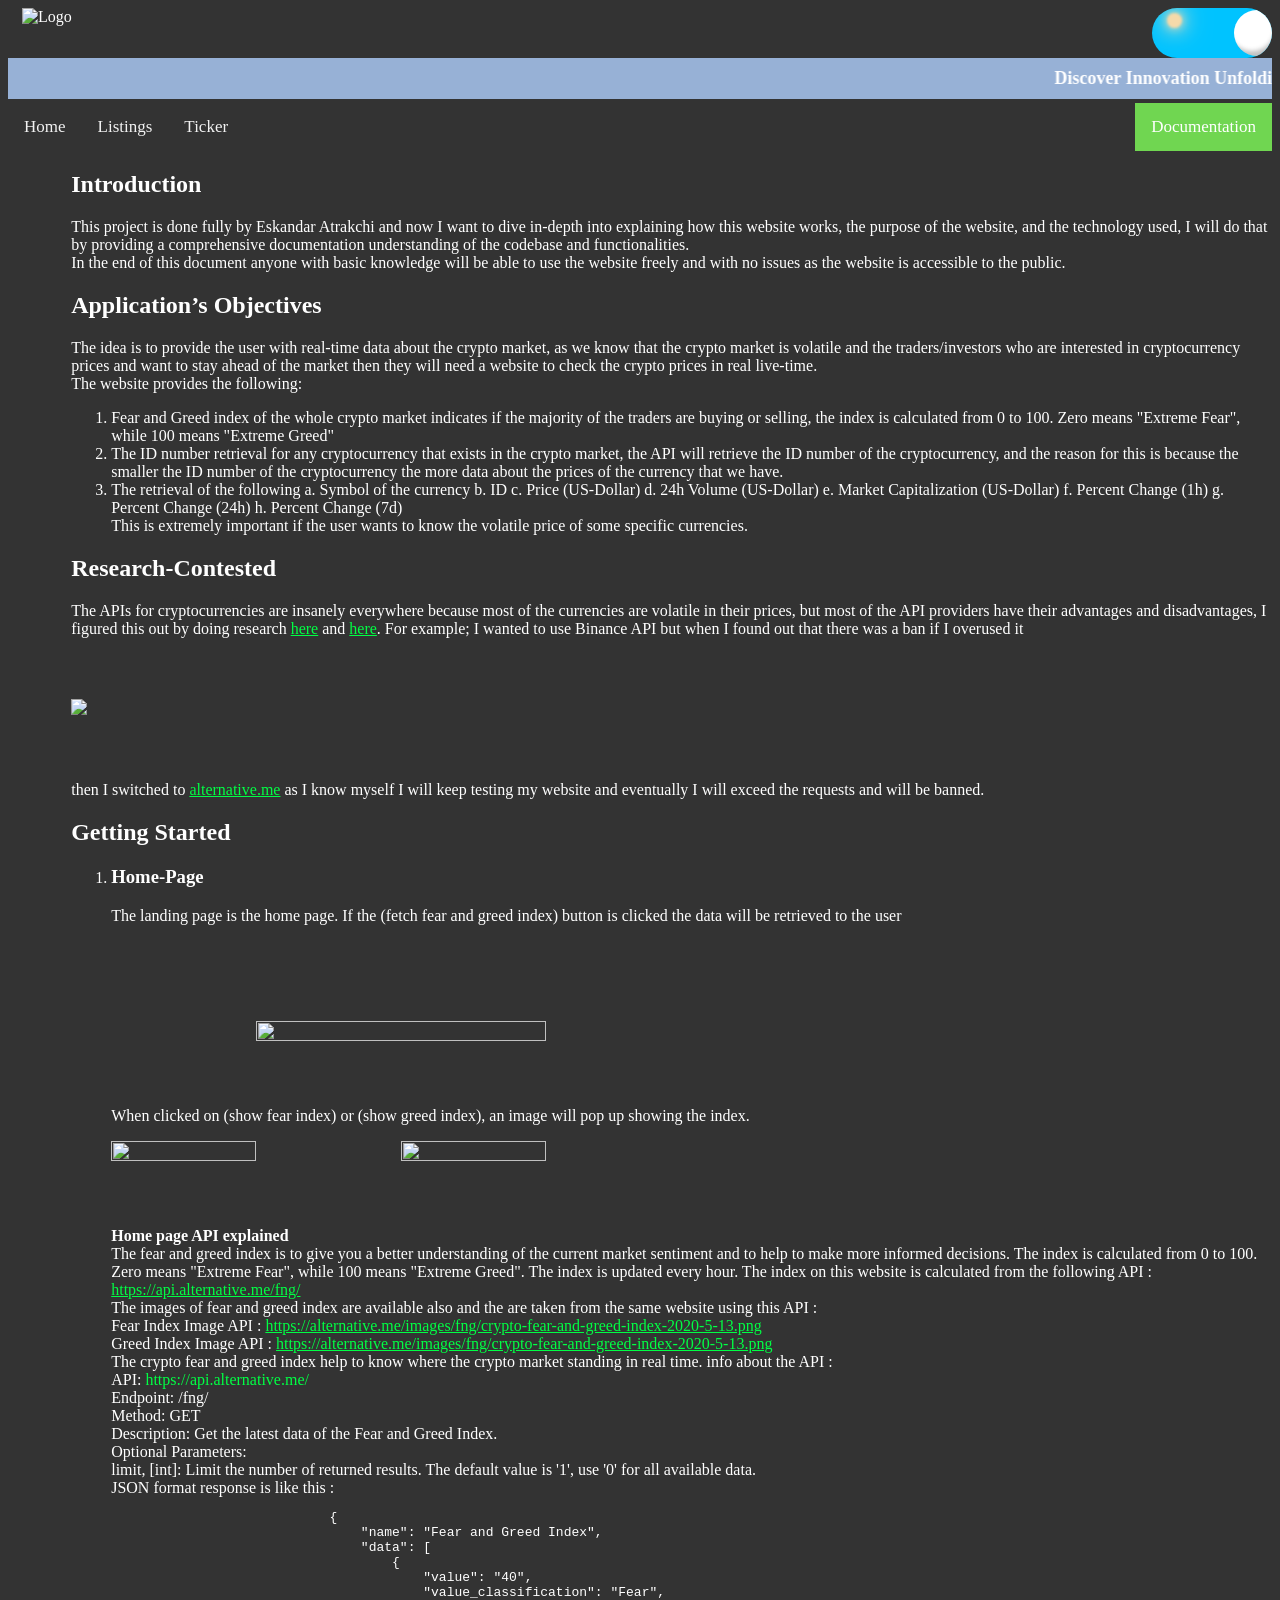
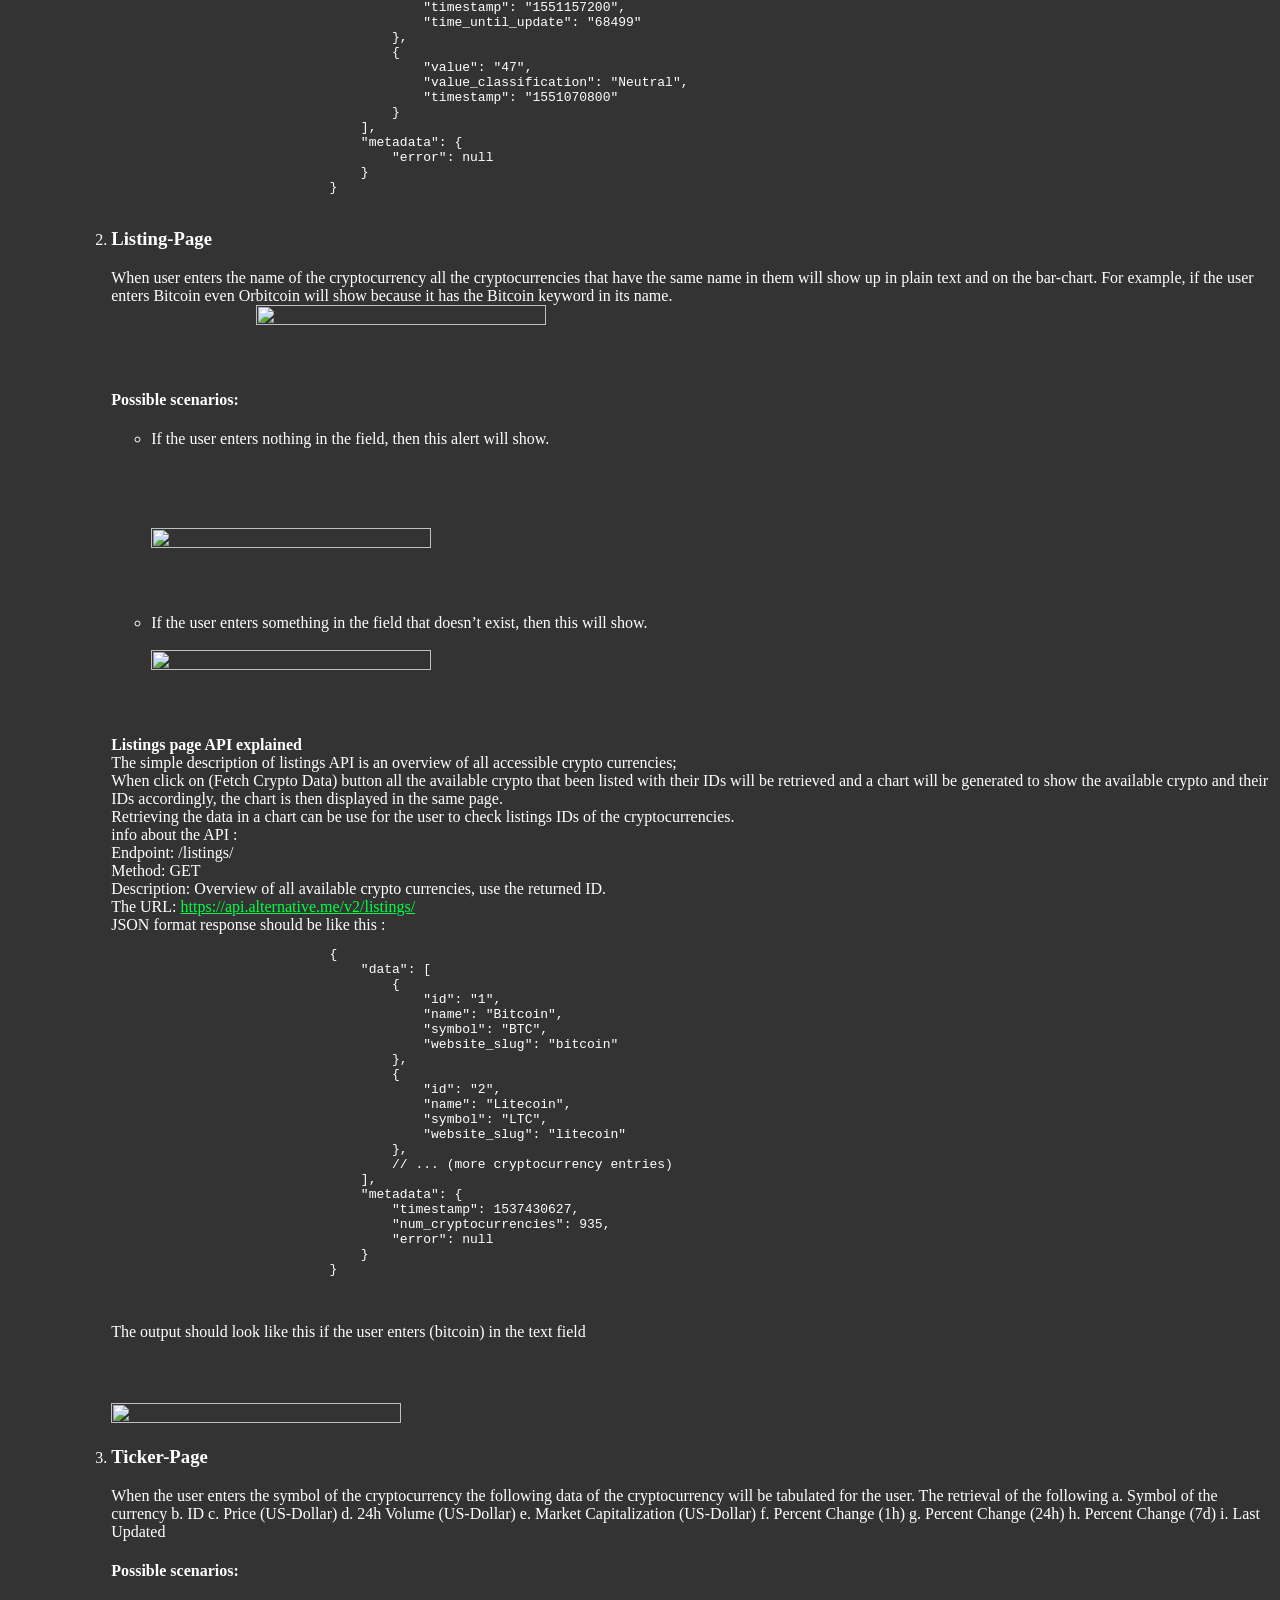
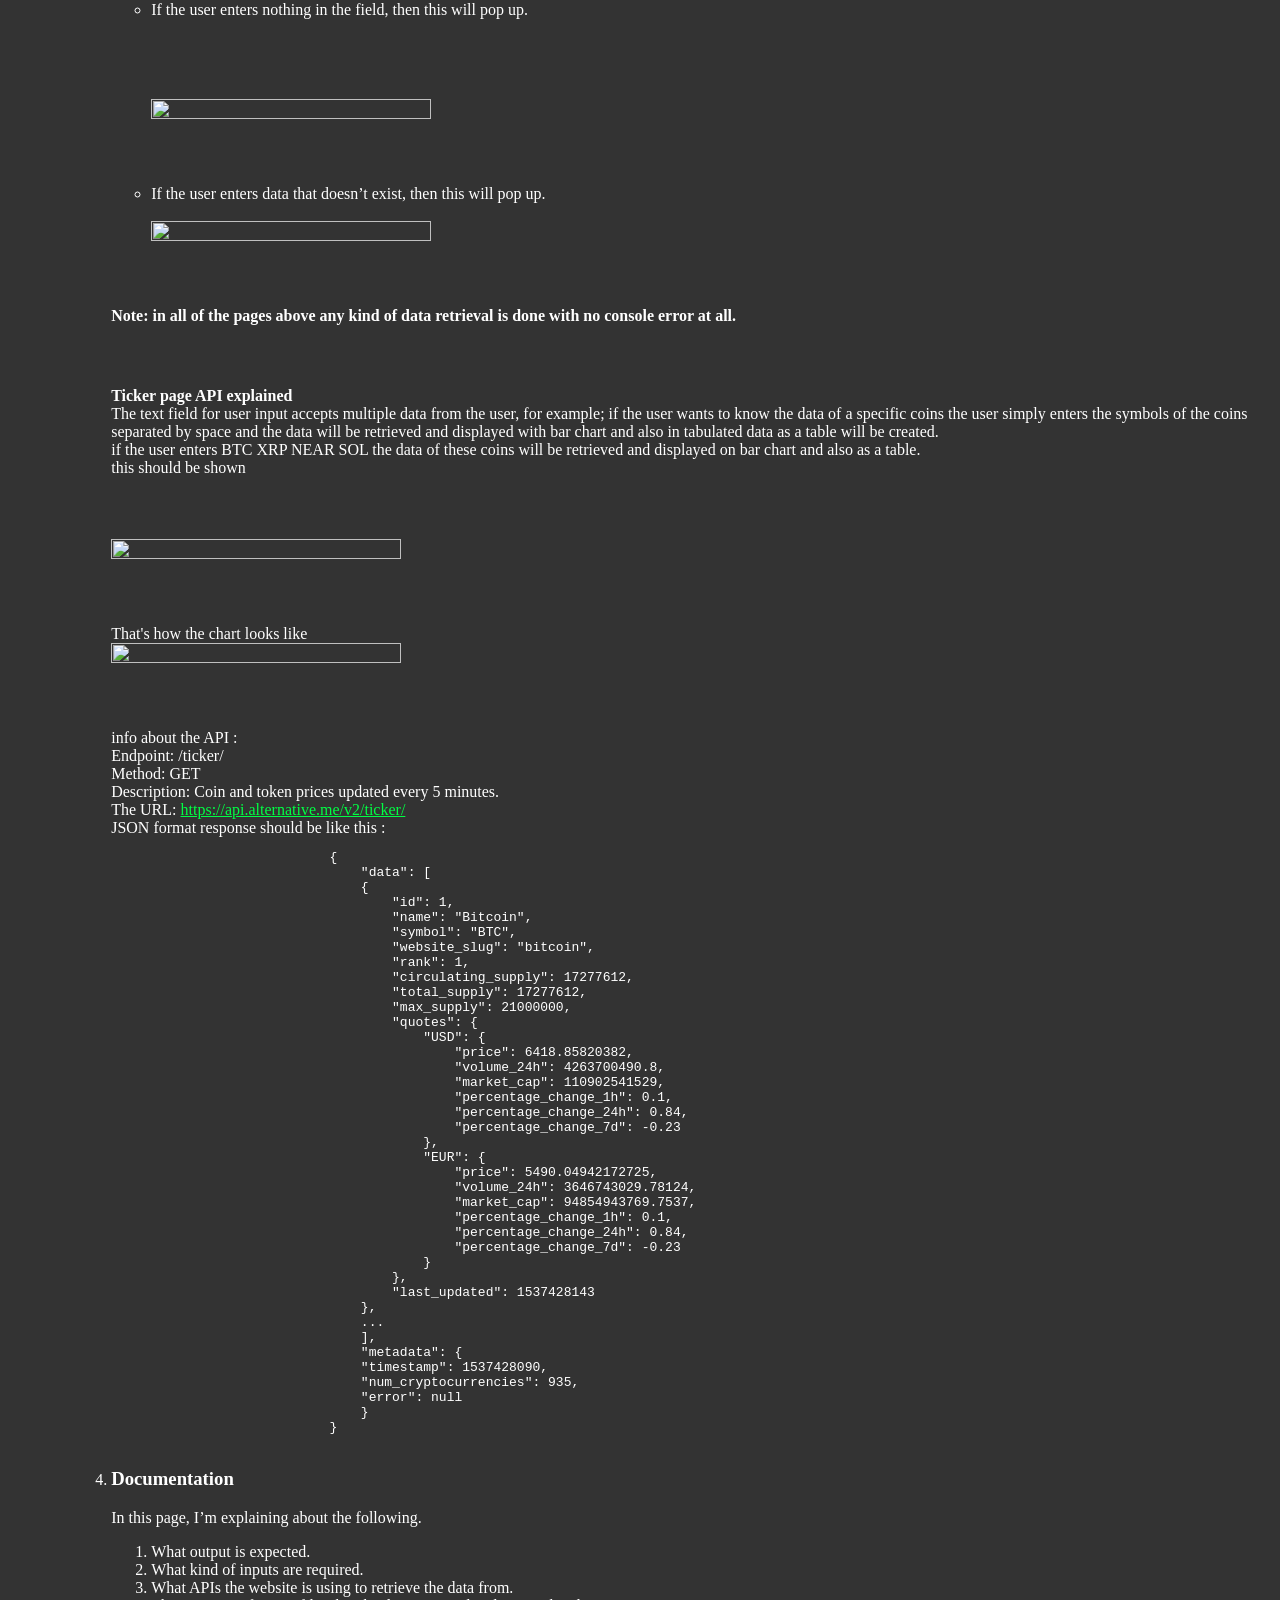
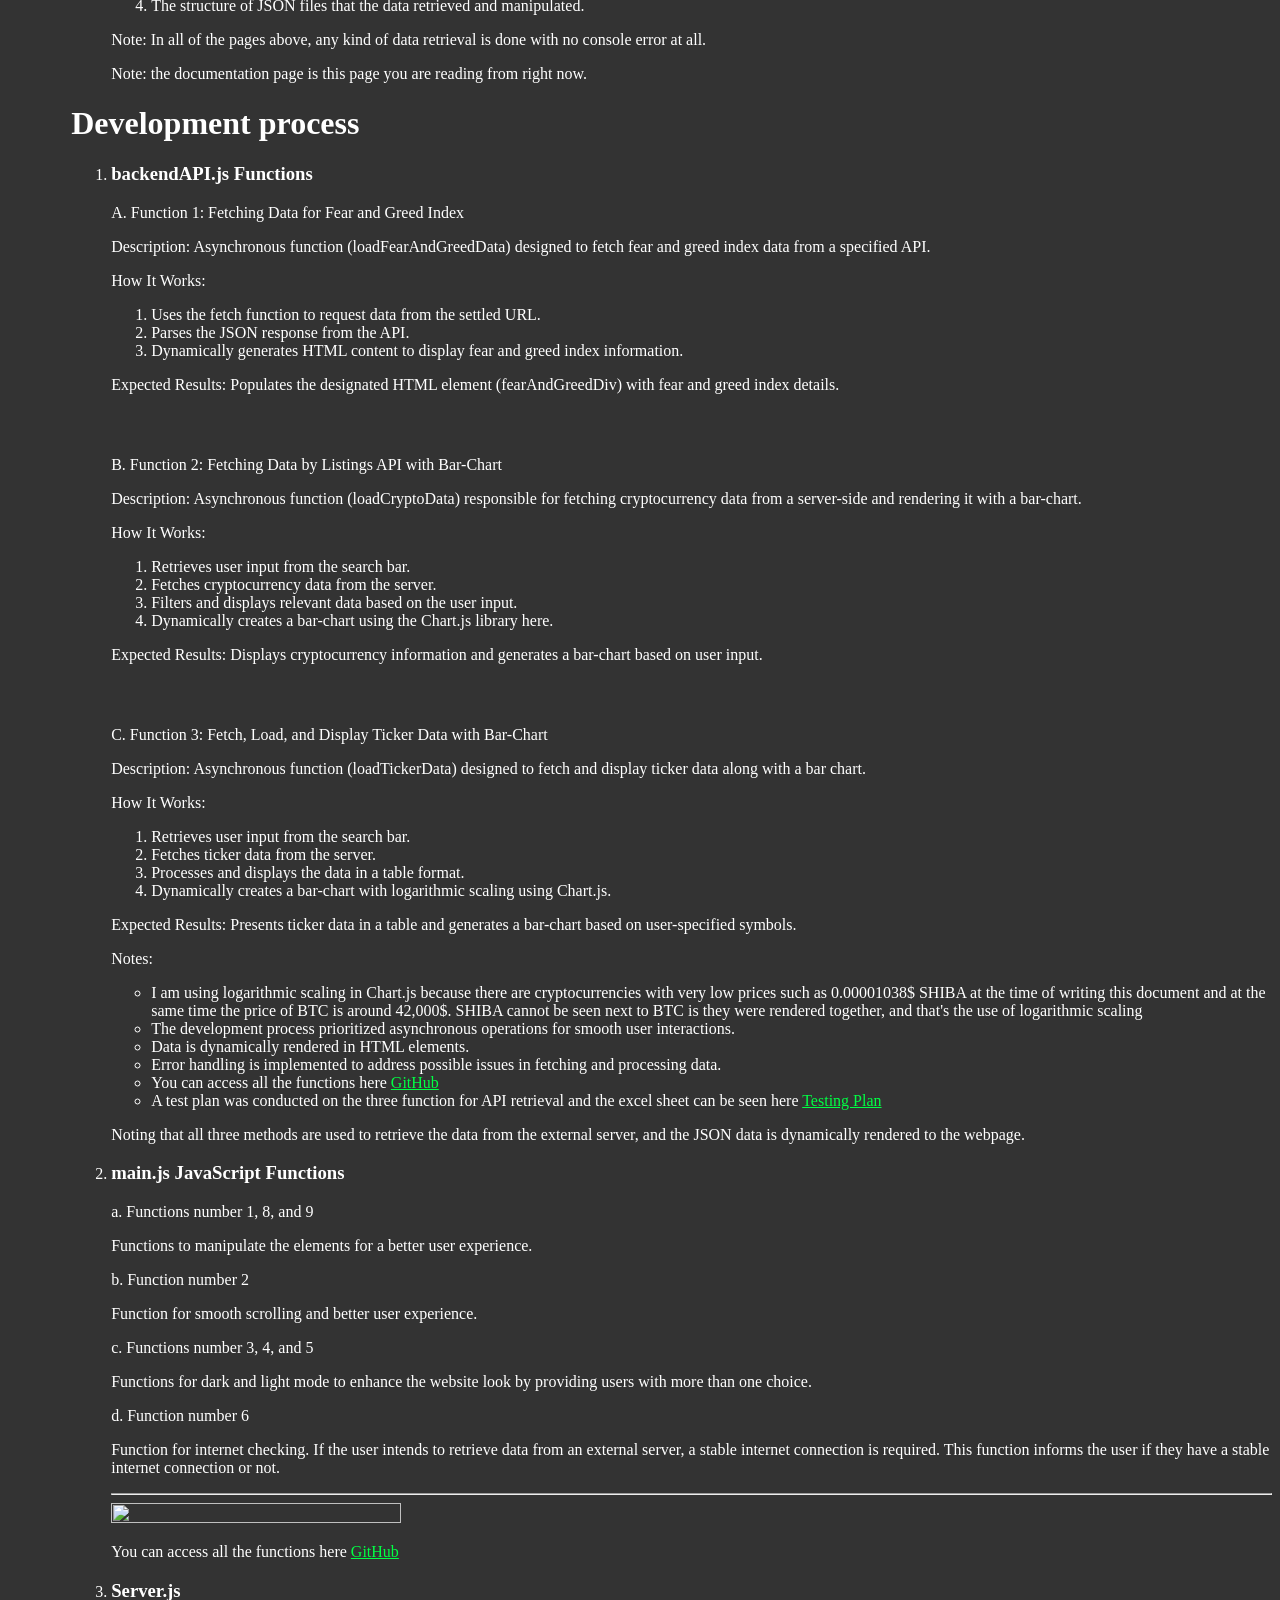
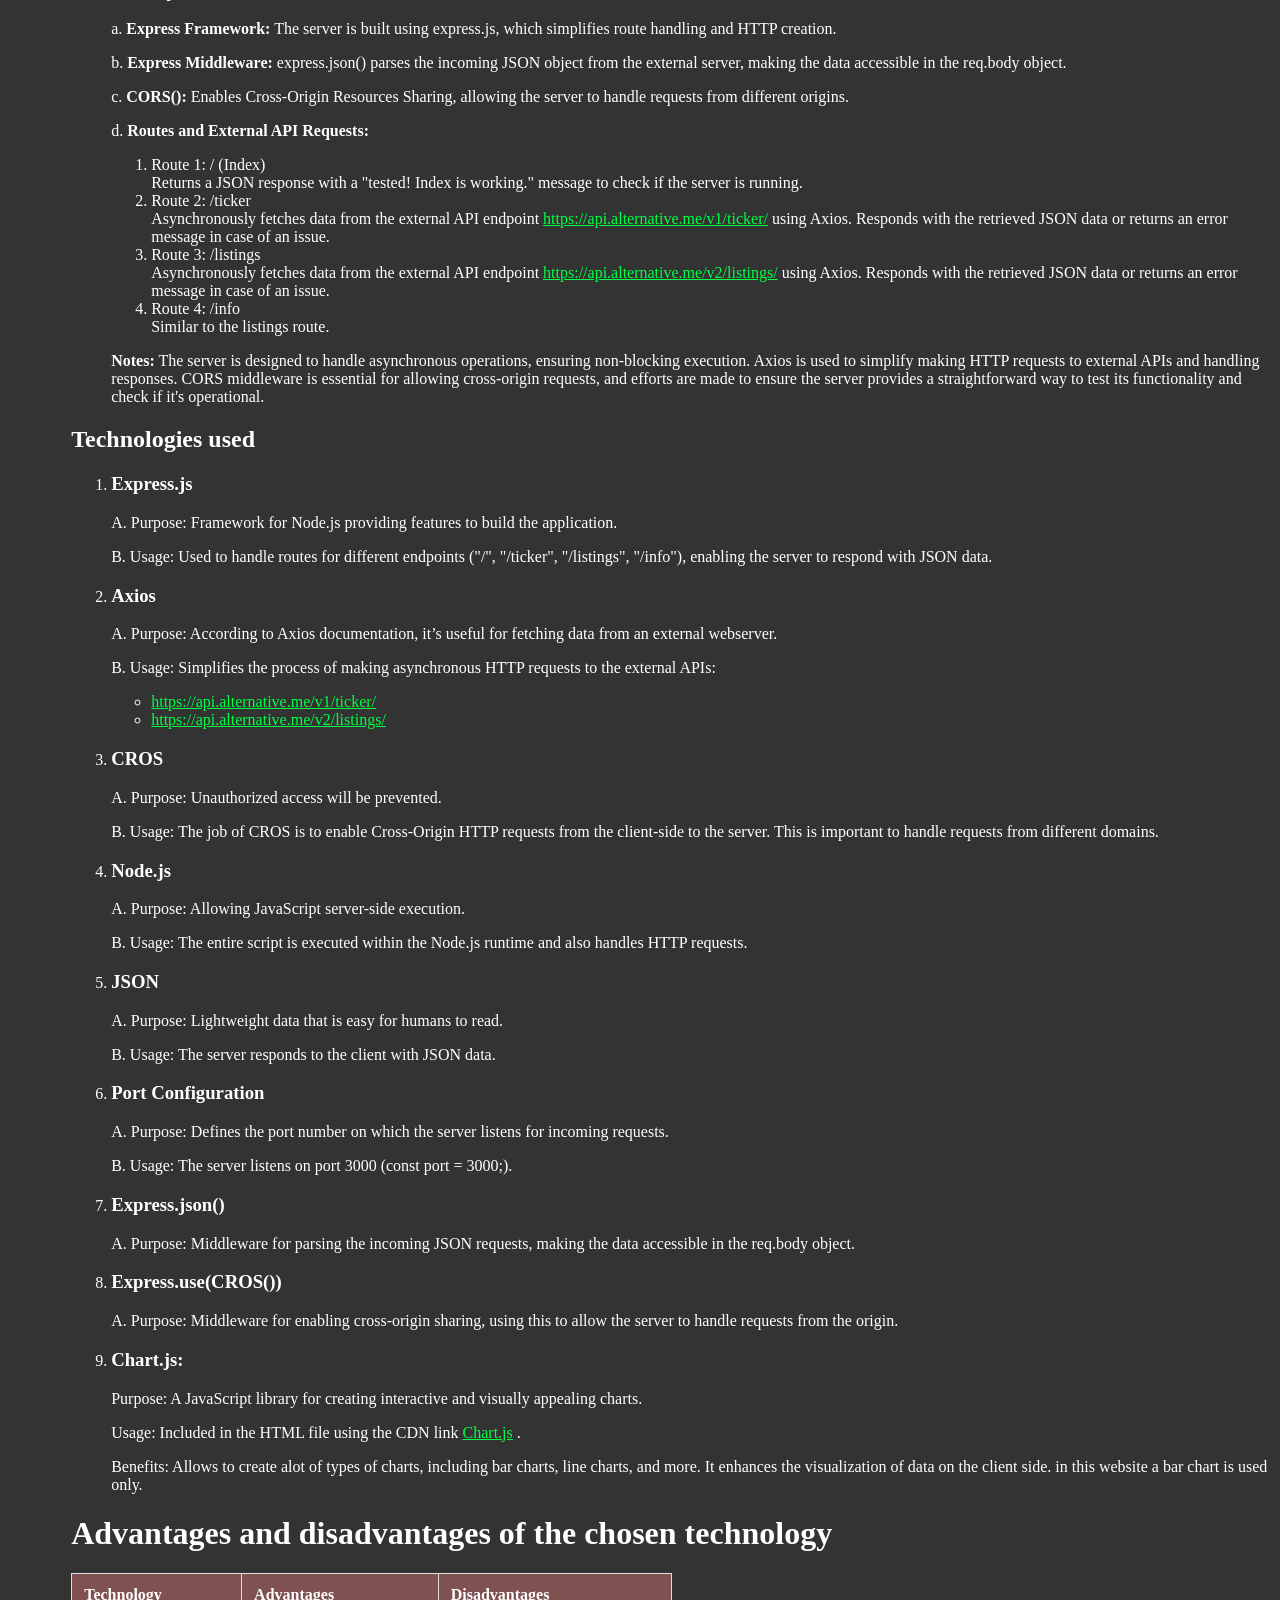
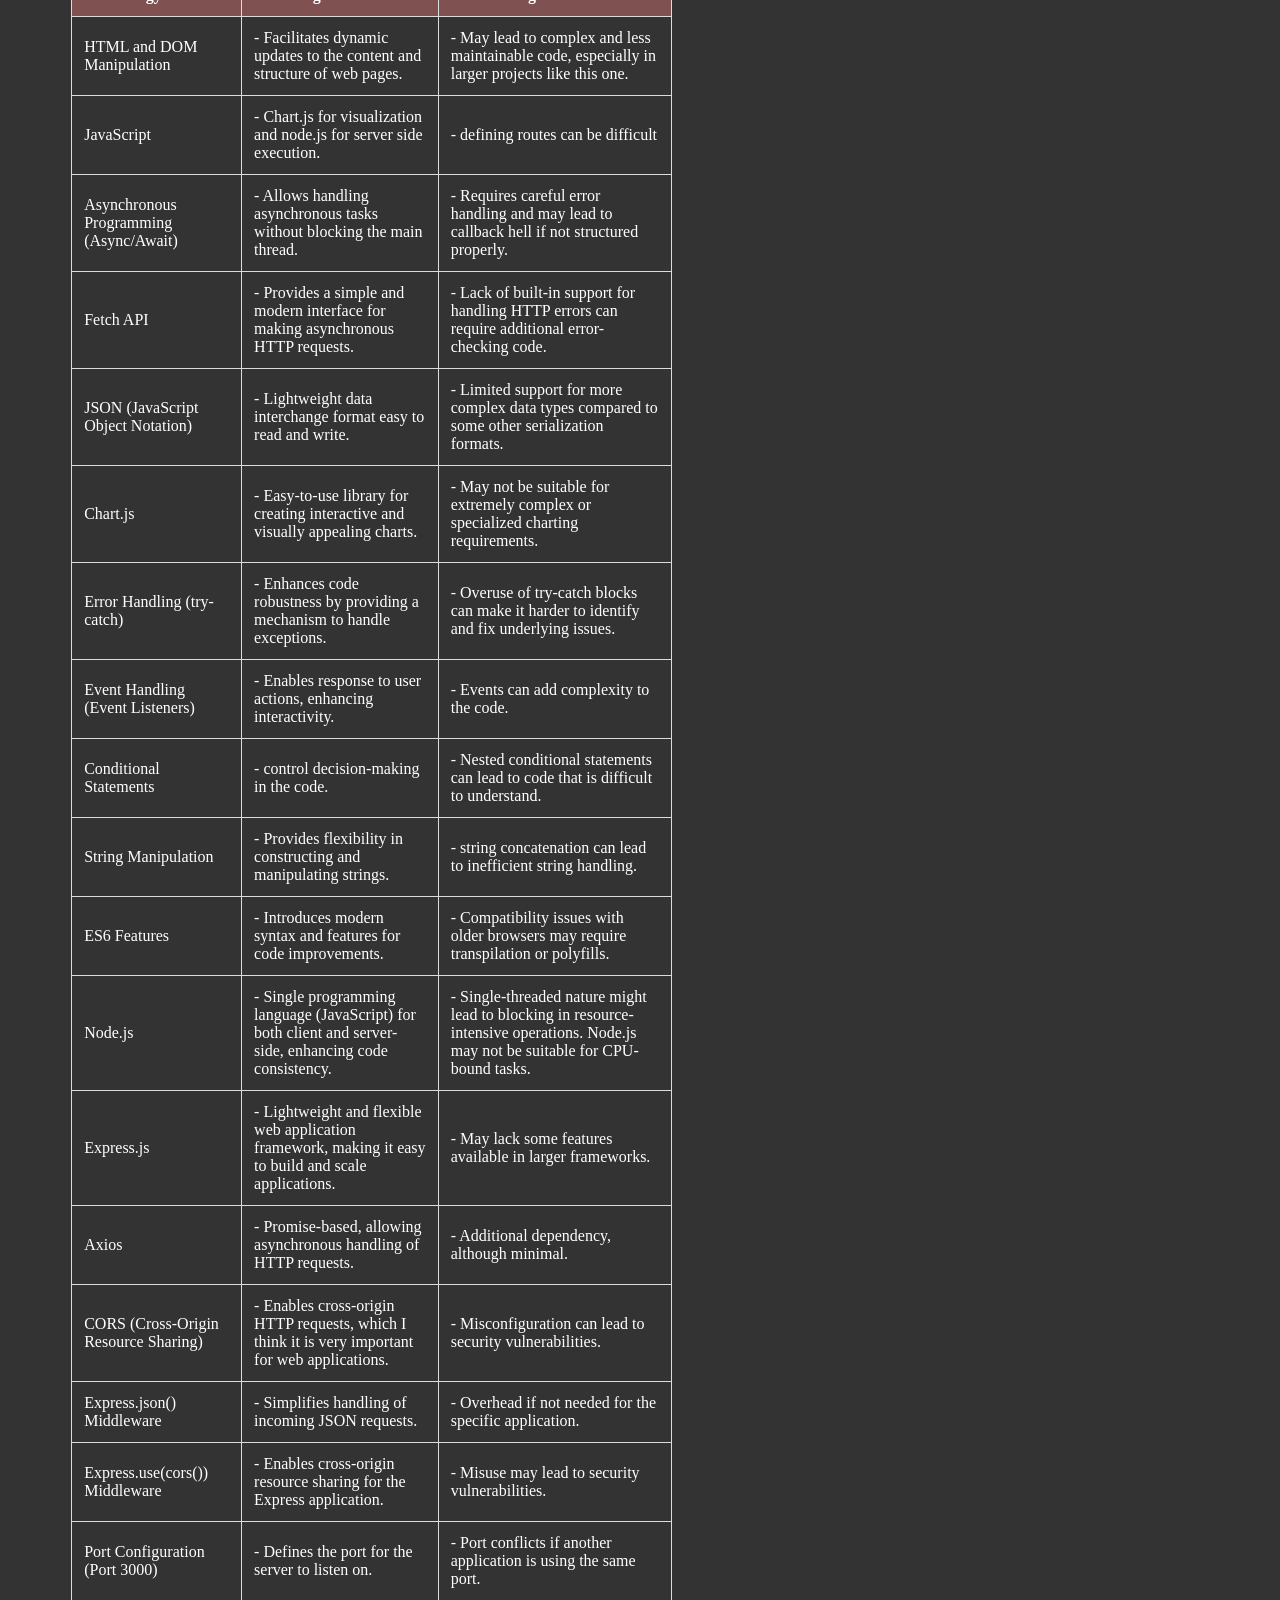
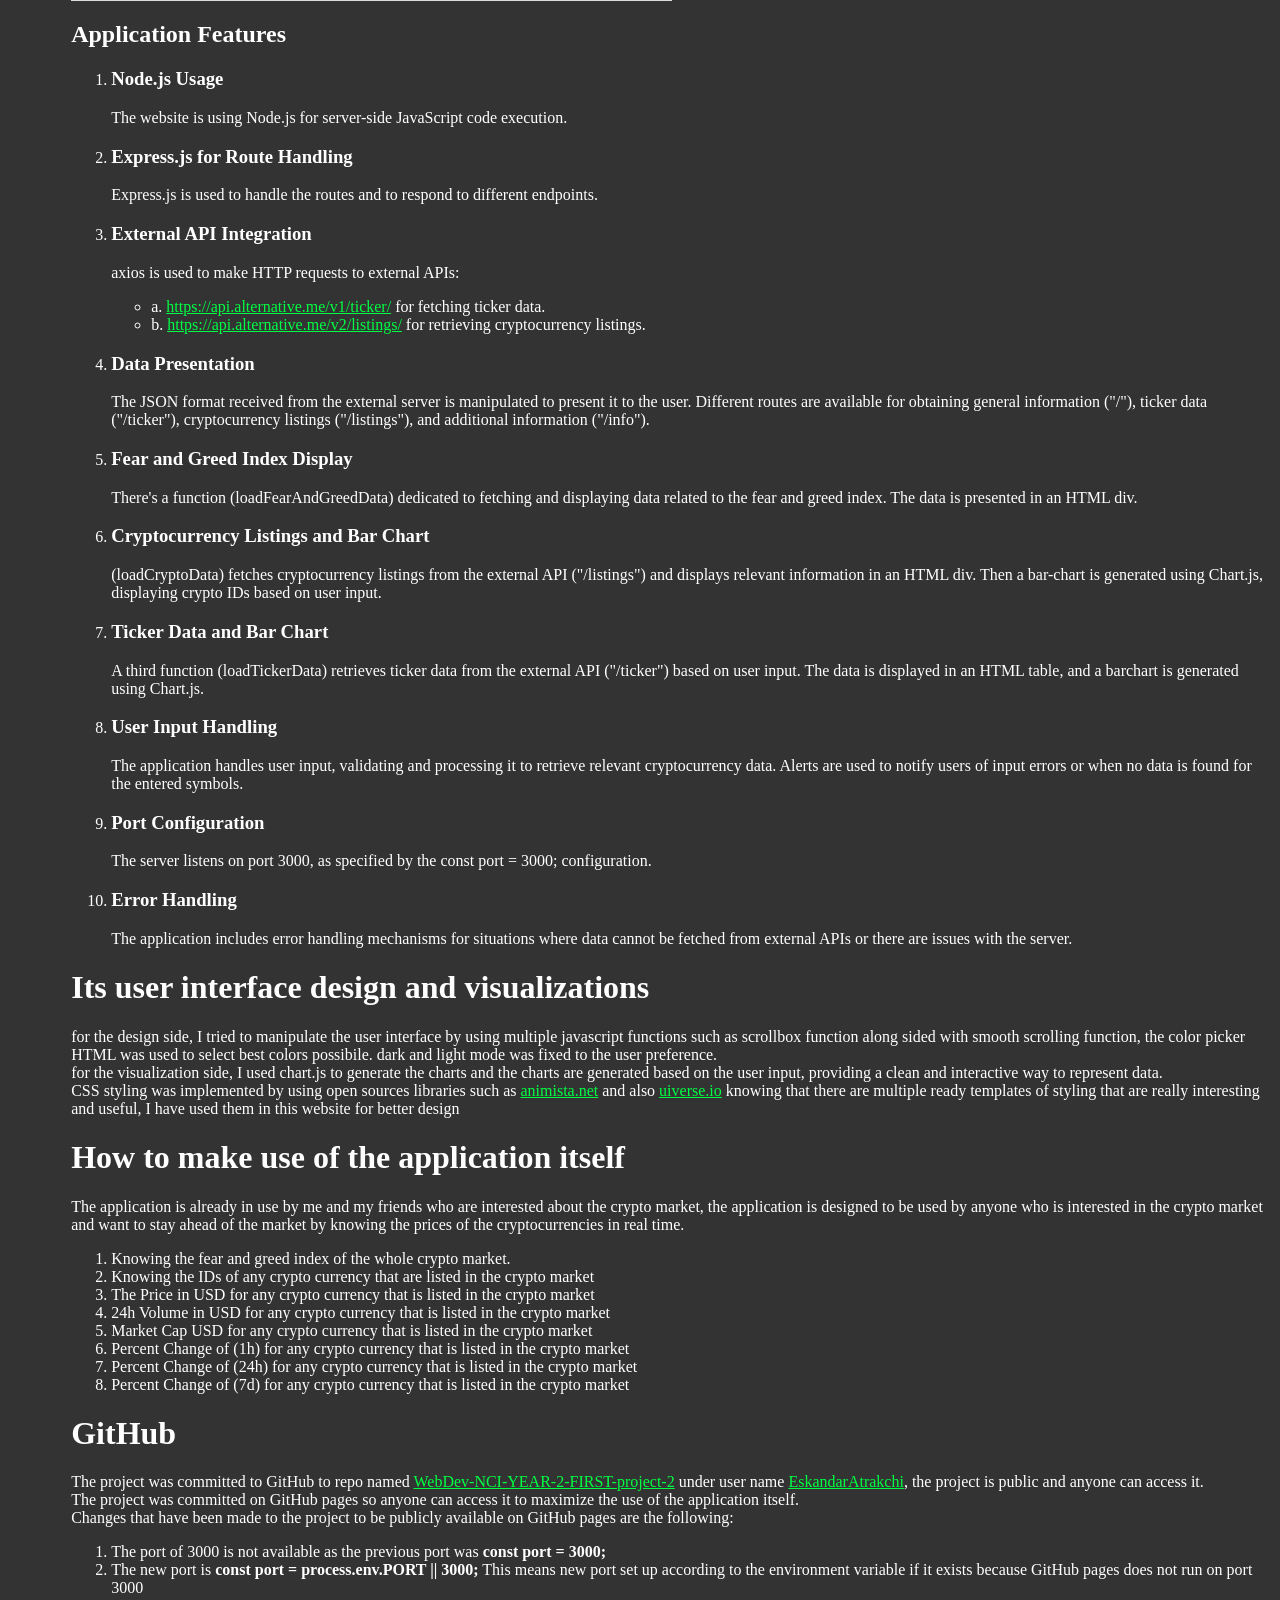
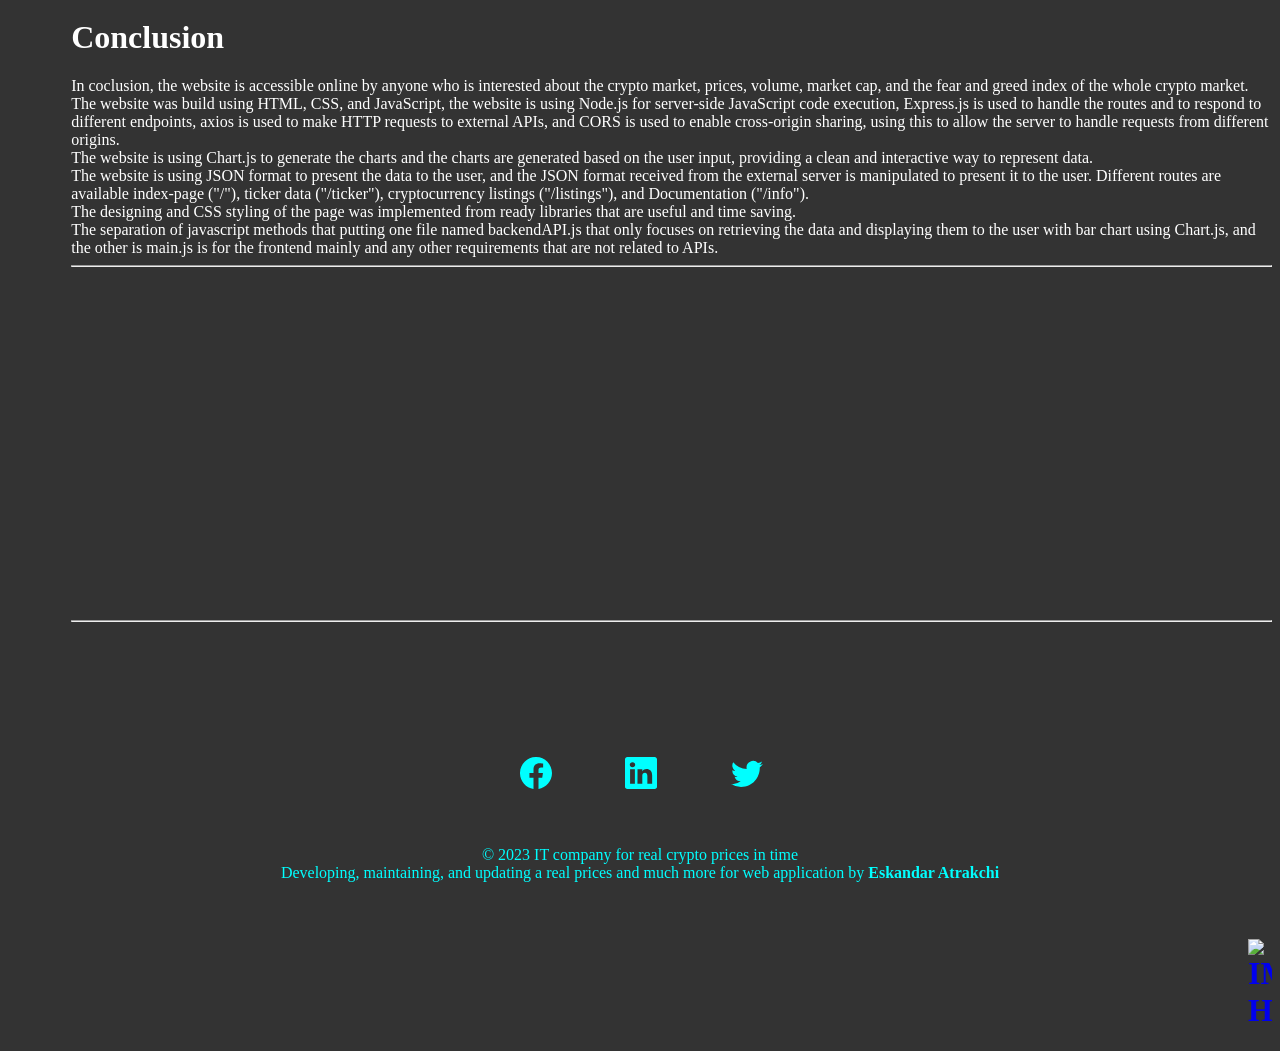
==== documentation.html @ e6ebcff3 "Documentation file renamed" ====
<!DOCTYPE html>
<html lang="en">

<head>
    <meta charset="UTF-8" />
    <meta name="viewport" content="width=device-width, initial-scale=1.0" /> <!-- for the tabe icon -->
    <link rel="website icon" href="https://cliply.co/wp-content/uploads/2021/02/372102230_BITCOIN_400px.gif" />
    <!--linking the css styling sheet here -->
    <link rel="stylesheet" href="style.css" /> <!-- linking the main.js here -->
    <script src="main.js"></script>
    <title>Info Page</title>
</head>

<body onload="checkingInternetStatus ()"> <img src="https://cliply.co/wp-content/uploads/2021/02/372102230_BITCOIN_400px.gif" class="logo" alt="Logo" /> <input type="checkbox" name="checkbox" class="switch" id="darkModeCheckbox" />
    <script>
        // Check if dark mode is enabled and apply the appropriate styles
        var darkModeEnabled = false;
        if (darkModeEnabled) {
            applyLightMode();
        } else {
            applyDarkMode();
        }
        // Add an event listener to the checkbox to call the toggleDarkMode function when it's clicked
        document.getElementById("darkModeCheckbox").addEventListener("click", toggleDarkMode);
    </script> <!-- marquee here -->
    <marquee>Discover Innovation Unfolding – Where Real Time Prices Meets The Financial Technology!</marquee> <!-- I will use div to create a simple space -->
    <div style="padding-bottom: 0.009%;"></div> <!-- nav bar here -->
    <div class="topnav"> <a href="index.html">Home</a> <a href="listings.html">Listings</a> <a href="ticker.html">Ticker</a> <a href="info.html" class="split" id="active">Documentation</a> </div>
    <!--Content here -->
    <div style="padding-left:5%;">
        <section>
            <h1>Introduction</h1>
            <p>This project is done fully by Eskandar Atrakchi and now I want to dive in-depth into explaining how this website works, the purpose of the website, and the technology used, I will do that by providing a comprehensive documentation understanding of the codebase and functionalities. <br> In the end of this document anyone with basic knowledge will be able to use the website freely and with no issues as the website is accessible to the public. </p>
        </section>
        <section>
            <h1>Application’s Objectives</h1>
            <p>The idea is to provide the user with real-time data about the crypto market, as we know that the crypto market is volatile and the traders/investors who are interested in cryptocurrency prices and want to stay ahead of the market then they will need a website to check the crypto prices in real live-time. <br> The website provides the following: </p>
            <ol>
                <li> Fear and Greed index of the whole crypto market indicates if the majority of the traders are buying or selling, the index is calculated from 0 to 100. Zero means "Extreme Fear", while 100 means "Extreme Greed"</li>
                <li>The ID number retrieval for any cryptocurrency that exists in the crypto market, the API will retrieve the ID number of the cryptocurrency, and the reason for this is because the smaller the ID number of the cryptocurrency the more data about the prices of the currency that we have.</li>
                <li>The retrieval of the following a. Symbol of the currency b. ID c. Price (US-Dollar) d. 24h Volume (US-Dollar) e. Market Capitalization (US-Dollar) f. Percent Change (1h) g. Percent Change (24h) h. Percent Change (7d) <br>This is extremely important if the user wants to know the volatile price of some specific currencies.</li>
            </ol>
        </section>
        <section>
            <h1>Research-Contested</h1>
            <p> The APIs for cryptocurrencies are insanely everywhere because most of the currencies are volatile in their prices, but most of the API providers have their advantages and disadvantages, I figured this out by doing research <a href="https://medium.com/coinmonks/best-crypto-apis-for-developers-5efe3a597a9f" style="color:rgb(0, 255, 68)">here</a> and <a href="https://www.techopedia.com/the-10-best-cryptocurrency-apis-for-developers" style="color:rgb(0, 255, 68)">here</a>. For example; I wanted to use Binance API but when I found out that there was a ban if I overused it <br>
            <h6>&nbsp;</h6>
            <!--Space--> <img src="https://github.com/EskandarAtrakchi/WebDev-NCI-YEAR-2-FIRST-project-2/blob/main/imgs/Binance%20API%20ban%20limits.png?raw=true" /> <br>
            <h6>&nbsp;</h6>
            <!--Space--> then I switched to <a href="https://alternative.me/crypto/api/#google_vignette" style="color:rgb(0, 255, 68)">alternative.me</a> as I know myself I will keep testing my website and eventually I will exceed the requests and will be banned. </p>
        </section>
        <section>
        <h1>Getting Started</h1>
            <ol>
                <li>
                    <h3>Home-Page</h3>
                    <p>The landing page is the home page. If the (fetch fear and greed index) button is clicked the data will be retrieved to the user </p> <br>
                    <h6>&nbsp;</h6>
                    <!--Space--> <img src="https://github.com/EskandarAtrakchi/WebDev-NCI-YEAR-2-FIRST-project-2/blob/main/imgs/getting%20started%20home%20page.png?raw=true" style="width:75%; padding-left:12.5%; width:50%; height:50%;" /> <br>
                    <h6>&nbsp;</h6>
                    <!--Space-->
                    <p>When clicked on (show fear index) or (show greed index), an image will pop up showing the index.</p>
                    <div style="display:flex; width:50%; height:50%;"> <img src="https://github.com/EskandarAtrakchi/WebDev-NCI-YEAR-2-FIRST-project-2/blob/main/imgs/Fear%20index%20home%20page.png?raw=true" style="width:50%; height:50%;" /> <img src="https://github.com/EskandarAtrakchi/WebDev-NCI-YEAR-2-FIRST-project-2/blob/main/imgs/greed%20index%20home%20page.png?raw=true" style="width:50%; height:50%;" /> </div>
                    <h6>&nbsp;</h6>
                    <!--Space--> <span><strong>Home page API explained</strong></span> <br> The fear and greed index is to give you a better understanding of the current market sentiment and to help to make more informed decisions. The index is calculated from 0 to 100. Zero means "Extreme Fear", while 100 means "Extreme Greed". The index is updated every hour. The index on this website is calculated from the following API : <a href="https://api.alternative.me/fng/" style="color:rgb(0, 255, 68)">https://api.alternative.me/fng/</a> <br> The images of fear and greed index are available also and the are taken from the same website using this API : <br> Fear Index Image API : <a href="https://alternative.me/images/fng/crypto-fear-and-greed-index-2020-5-13.png" style="color:rgb(0, 255, 68)">https://alternative.me/images/fng/crypto-fear-and-greed-index-2020-5-13.png</a> <br> Greed Index Image API : <a href="https://alternative.me/crypto/fear-and-greed-index.png" style="color:rgb(0, 255, 68)">https://alternative.me/images/fng/crypto-fear-and-greed-index-2020-5-13.png</a> <br> The crypto fear and greed index help to know where the crypto market standing in real time. info about the API : <br> API: <span style="color:rgb(0, 255, 68)">https://api.alternative.me/</span> <br> Endpoint: /fng/ <br> Method: GET <br> Description: Get the latest data of the Fear and Greed Index. <br> Optional Parameters: <br> limit, [int]: Limit the number of returned results. The default value is '1', use '0' for all available data. <br> JSON format response is like this : <br>
                    <pre>
                            {
                                "name": "Fear and Greed Index",
                                "data": [
                                    {
                                        "value": "40",
                                        "value_classification": "Fear",
                                        "timestamp": "1551157200",
                                        "time_until_update": "68499"
                                    },
                                    {
                                        "value": "47",
                                        "value_classification": "Neutral",
                                        "timestamp": "1551070800"
                                    }
                                ],
                                "metadata": {
                                    "error": null
                                }
                            }
                        </pre>
                </li>
                <li>
                    <h3>Listing-Page</h3>
                    <p>When user enters the name of the cryptocurrency all the cryptocurrencies that have the same name in them will show up in plain text and on the bar-chart. For example, if the user enters Bitcoin even Orbitcoin will show because it has the Bitcoin keyword in its name. <br> <img src="https://github.com/EskandarAtrakchi/WebDev-NCI-YEAR-2-FIRST-project-2/blob/main/imgs/Listings.png?raw=true" style="width:75%; padding-left:12.5%; width:50%; height:50%;" /> </p>
                    <h6>&nbsp;</h6>
                    <!--Space-->
                    <div>
                        <h4><strong>Possible scenarios:</strong></h4>
                        <ul>
                            <li>If the user enters nothing in the field, then this alert will show.</li> <br>
                            <h6>&nbsp;</h6>
                            <!--Space--> <img src="https://github.com/EskandarAtrakchi/WebDev-NCI-YEAR-2-FIRST-project-2/blob/main/imgs/Listings%20page%20field%20empty.png?raw=true" style="width:50%; height:50%;" /> <br>
                            <h6>&nbsp;</h6>
                            <!--Space-->
                            <li>If the user enters something in the field that doesn’t exist, then this will show.</li> <br> <img src="https://github.com/EskandarAtrakchi/WebDev-NCI-YEAR-2-FIRST-project-2/blob/main/imgs/Listings%20page%20name%20doesnot%20exist.png?raw=true" style="width:50%; height:50%;" /> <br>
                            <h6>&nbsp;</h6>
                            <!--Space-->
                        </ul>
                    </div> <span><strong>Listings page API explained</strong></span> <br> The simple description of listings API is an overview of all accessible crypto currencies; <br> When click on (Fetch Crypto Data) button all the available crypto that been listed with their IDs will be retrieved and a chart will be generated to show the available crypto and their IDs accordingly, the chart is then displayed in the same page. <br> Retrieving the data in a chart can be use for the user to check listings IDs of the cryptocurrencies.<br> info about the API : <br> Endpoint: /listings/<br> Method: GET<br> Description: Overview of all available crypto currencies, use the returned ID.<br> The URL: <a href="https://api.alternative.me/v2/listings/" style="color:rgb(0, 255, 68)">https://api.alternative.me/v2/listings/</a> <br> JSON format response should be like this : <br>
                    <pre>
                            {
                                "data": [
                                    {
                                        "id": "1",
                                        "name": "Bitcoin",
                                        "symbol": "BTC",
                                        "website_slug": "bitcoin"
                                    },
                                    {
                                        "id": "2",
                                        "name": "Litecoin",
                                        "symbol": "LTC",
                                        "website_slug": "litecoin"
                                    },
                                    // ... (more cryptocurrency entries)
                                ],
                                "metadata": {
                                    "timestamp": 1537430627,
                                    "num_cryptocurrencies": 935,
                                    "error": null
                                }
                            }
                        </pre> <br> The output should look like this if the user enters (bitcoin) in the text field <br>
                    <h6>&nbsp;</h6>
                    <!--Space--> <img src="https://github.com/EskandarAtrakchi/WebDev-NCI-YEAR-2-FIRST-project-2/blob/main/imgs/Listings.png?raw=true" style="width:50%; height:50%;" />
                </li>
                <li>
                    <h3>Ticker-Page</h3>
                    <p>When the user enters the symbol of the cryptocurrency the following data of the cryptocurrency will be tabulated for the user. The retrieval of the following a. Symbol of the currency b. ID c. Price (US-Dollar) d. 24h Volume (US-Dollar) e. Market Capitalization (US-Dollar) f. Percent Change (1h) g. Percent Change (24h) h. Percent Change (7d) i. Last Updated </p>
                    <div>
                        <h4><strong>Possible scenarios:</strong></h4>
                        <ul>
                            <li>If the user enters nothing in the field, then this will pop up.</li> <br>
                            <h6>&nbsp;</h6>
                            <!--Space--> <img src="https://github.com/EskandarAtrakchi/WebDev-NCI-YEAR-2-FIRST-project-2/blob/main/imgs/ticker%20page%20field%20empty.png?raw=true" style="width:50%; height:50%;" /> <br>
                            <h6>&nbsp;</h6>
                            <!--Space-->
                            <li>If the user enters data that doesn’t exist, then this will pop up.</li> <br> <img src="https://github.com/EskandarAtrakchi/WebDev-NCI-YEAR-2-FIRST-project-2/blob/main/imgs/ticker%20page%20symobl%20does%20not%20exist.png?raw=true" style="width:50%; height:50%;" /> <br>
                            <h6>&nbsp;</h6>
                            <!--Space-->
                        </ul> <strong>Note: in all of the pages above any kind of data retrieval is done with no console error at all.</strong>
                    </div>
                    <h6>&nbsp;</h6>
                    <!--Space-->
                    <span><strong>Ticker page API explained</strong></span><br>The text field for user input accepts multiple data from the user, for example; if the user wants to know the data of a specific coins the user simply enters the symbols of the coins separated by space and the data will be retrieved and displayed with bar chart and also in tabulated data as a table will be created. <br> if the user enters BTC XRP NEAR SOL the data of these coins will be retrieved and displayed on bar chart and also as a table. <br> this should be shown <br>
                    <h6>&nbsp;</h6>
                    <!--Space--> <img src="https://github.com/EskandarAtrakchi/WebDev-NCI-YEAR-2-FIRST-project-2/blob/main/imgs/TickerTable.png?raw=true" style="width:50%; height:50%;" />
                    <h6>&nbsp;</h6>
                    <!--Space--> That's how the chart looks like <br> <img src="https://github.com/EskandarAtrakchi/WebDev-NCI-YEAR-2-FIRST-project-2/blob/main/imgs/TickerChart.png?raw=true" style="width:50%; height:50%;" /> <br>
                    <h6>&nbsp;</h6>
                    <!--Space--> info about the API : <br> Endpoint: /ticker/<br> Method: GET<br> Description: Coin and token prices updated every 5 minutes.<br> The URL: <a href="https://api.alternative.me/v2/ticker/" style="color:rgb(0, 255, 68)">https://api.alternative.me/v2/ticker/</a><br> JSON format response should be like this : <br>
                    <pre>
                            {
                                "data": [
                                {
                                    "id": 1,
                                    "name": "Bitcoin",
                                    "symbol": "BTC",
                                    "website_slug": "bitcoin",
                                    "rank": 1,
                                    "circulating_supply": 17277612,
                                    "total_supply": 17277612,
                                    "max_supply": 21000000,
                                    "quotes": {
                                        "USD": {
                                            "price": 6418.85820382,
                                            "volume_24h": 4263700490.8,
                                            "market_cap": 110902541529,
                                            "percentage_change_1h": 0.1,
                                            "percentage_change_24h": 0.84,
                                            "percentage_change_7d": -0.23
                                        },
                                        "EUR": {
                                            "price": 5490.04942172725,
                                            "volume_24h": 3646743029.78124,
                                            "market_cap": 94854943769.7537,
                                            "percentage_change_1h": 0.1,
                                            "percentage_change_24h": 0.84,
                                            "percentage_change_7d": -0.23
                                        }
                                    },
                                    "last_updated": 1537428143
                                },
                                ...
                                ],
                                "metadata": {
                                "timestamp": 1537428090,
                                "num_cryptocurrencies": 935,
                                "error": null
                                }
                            }
                        </pre>
                </li>
                <li>
                    <h3>Documentation</h3>
                    <p>In this page, I’m explaining about the following.</p>
                    <ol>
                        <li>What output is expected.</li>
                        <li>What kind of inputs are required.</li>
                        <li>What APIs the website is using to retrieve the data from.</li>
                        <li>The structure of JSON files that the data retrieved and manipulated.</li>
                    </ol>
                    <p>Note: In all of the pages above, any kind of data retrieval is done with no console error at all.</p>
                    <p>Note: the documentation page is this page you are reading from right now.</p>
                </li>
            </ol>
        </section>
        <h1>Development process </h1>
        <ol>
            <li>
                <h3>backendAPI.js Functions</h3>
                A. Function 1: Fetching Data for Fear and Greed Index
                <p>Description: Asynchronous function (loadFearAndGreedData) designed to fetch fear and greed index data from a specified API.</p>
                <p>How It Works:</p>
                <ol>
                    <li>Uses the fetch function to request data from the settled URL.</li>
                    <li>Parses the JSON response from the API.</li>
                    <li>Dynamically generates HTML content to display fear and greed index information.</li>
                </ol>
                <p>Expected Results: Populates the designated HTML element (fearAndGreedDiv) with fear and greed index details.</p>
                <h6>&nbsp;</h6><!--Space-->
                B. Function 2: Fetching Data by Listings API with Bar-Chart
                <p>Description: Asynchronous function (loadCryptoData) responsible for fetching cryptocurrency data from a server-side and rendering it with a bar-chart.</p>
                <p>How It Works:</p>
                <ol>
                    <li>Retrieves user input from the search bar.</li>
                    <li>Fetches cryptocurrency data from the server.</li>
                    <li>Filters and displays relevant data based on the user input.</li>
                    <li>Dynamically creates a bar-chart using the Chart.js library here.</li>
                </ol>
                <p>Expected Results: Displays cryptocurrency information and generates a bar-chart based on user input.</p>
                <h6>&nbsp;</h6><!--Space-->
                C. Function 3: Fetch, Load, and Display Ticker Data with Bar-Chart
                <p>Description: Asynchronous function (loadTickerData) designed to fetch and display ticker data along with a bar chart.</p>
                <p>How It Works:</p>
                <ol>
                    <li>Retrieves user input from the search bar.</li>
                    <li>Fetches ticker data from the server.</li>
                    <li>Processes and displays the data in a table format.</li>
                    <li>Dynamically creates a bar-chart with logarithmic scaling using Chart.js.</li>
                </ol>
                <p>Expected Results: Presents ticker data in a table and generates a bar-chart based on user-specified symbols.</p>
                <p>Notes:</p>
                <ul>
                    <li>I am using logarithmic scaling in Chart.js because there are cryptocurrencies with very low prices such as 0.00001038$ SHIBA at the time of writing this document and at the same time the price of BTC is around 42,000$. SHIBA cannot be seen next to BTC is they were rendered together, and that's the use of logarithmic scaling</li>
                    <li>The development process prioritized asynchronous operations for smooth user interactions.</li>
                    <li>Data is dynamically rendered in HTML elements.</li>
                    <li>Error handling is implemented to address possible issues in fetching and processing data.</li>
                    <li>You can access all the functions here <a href="https://github.com/EskandarAtrakchi/WebDev-NCI-YEAR-2-FIRST-project-2/blob/main/backendAPI.js" style="color:rgb(0, 255, 68)"  >GitHub</a></li>
                    <li>A test plan was conducted on the three function for API retrieval and the excel sheet can be seen here <a href="https://github.com/EskandarAtrakchi/WebDev-NCI-YEAR-2-FIRST-project-2/raw/main/WebDev%20API%20Test%20plan.xlsx" style="color:rgb(0, 255, 68)" >Testing Plan</a> </li>
                </ul>
                <p>Noting that all three methods are used to retrieve the data from the external server, and the JSON data is dynamically rendered to the webpage.</p>
            </li>
            <li>
                <h3>main.js JavaScript Functions</h3>
                a. Functions number 1, 8, and 9
                <p>Functions to manipulate the elements for a better user experience.</p>
                b. Function number 2
                <p>Function for smooth scrolling and better user experience.</p>
                c. Functions number 3, 4, and 5
                <p>Functions for dark and light mode to enhance the website look by providing users with more than one choice.</p>
                d. Function number 6
                <p>Function for internet checking. If the user intends to retrieve data from an external server, a stable internet connection is required. This function informs the user if they have a stable internet connection or not. <br>
                    <hr> <img src="https://github.com/EskandarAtrakchi/WebDev-NCI-YEAR-2-FIRST-project-2/blob/main/imgs/internet%20check%20navigator.onLine.png?raw=true" style="width:50%; height:50%;" />
                </p>
            </li>
            You can access all the functions here <a href="https://github.com/EskandarAtrakchi/WebDev-NCI-YEAR-2-FIRST-project-2/blob/main/main.js" style="color:rgb(0, 255, 68)"  >GitHub</a>
            <li>
                <h3>Server.js</h3>
                <p>a. <strong>Express Framework:</strong> The server is built using express.js, which simplifies route handling and HTTP creation.</p>
                <p>b. <strong>Express Middleware:</strong> express.json() parses the incoming JSON object from the external server, making the data accessible in the req.body object.</p>
                <p>c. <strong>CORS():</strong> Enables Cross-Origin Resources Sharing, allowing the server to handle requests from different origins.</p>
                <p>d. <strong>Routes and External API Requests:</strong></p>
                <ol>
                    <li>Route 1: / (Index)<br> Returns a JSON response with a "tested! Index is working." message to check if the server is running.</li>
                    <li>Route 2: /ticker<br> Asynchronously fetches data from the external API endpoint <a href="https://api.alternative.me/v1/ticker/" style="color:rgb(0, 255, 68)"  >https://api.alternative.me/v1/ticker/</a> using Axios. Responds with the retrieved JSON data or returns an error message in case of an issue.</li>
                    <li>Route 3: /listings<br> Asynchronously fetches data from the external API endpoint <a href="https://api.alternative.me/v2/listings/" style="color:rgb(0, 255, 68)"  >https://api.alternative.me/v2/listings/</a> using Axios. Responds with the retrieved JSON data or returns an error message in case of an issue.</li>
                    <li>Route 4: /info<br> Similar to the listings route.</li>
                </ol>
                <p><strong>Notes:</strong> The server is designed to handle asynchronous operations, ensuring non-blocking execution. Axios is used to simplify making HTTP requests to external APIs and handling responses. CORS middleware is essential for allowing cross-origin requests, and efforts are made to ensure the server provides a straightforward way to test its functionality and check if it's operational.</p>
            </li>
        </ol>
        <section>
            <h1>Technologies used</h1>
            <ol>
                <li>
                    <h3>Express.js</h3>
                    <p>A. Purpose: Framework for Node.js providing features to build the application.</p>
                    <p>B. Usage: Used to handle routes for different endpoints ("/", "/ticker", "/listings", "/info"), enabling the server to respond with JSON data.</p>
                </li>
                <li>
                    <h3>Axios</h3>
                    <p>A. Purpose: According to Axios documentation, it’s useful for fetching data from an external webserver.</p>
                    <p>B. Usage: Simplifies the process of making asynchronous HTTP requests to the external APIs:</p>
                    <ul>
                        <li><a href="https://api.alternative.me/v1/ticker/" style="color:rgb(0, 255, 68)">https://api.alternative.me/v1/ticker/</a> </li>
                        <li><a href="https://api.alternative.me/v2/listings/" style="color:rgb(0, 255, 68)">https://api.alternative.me/v2/listings/</a> </li>
                    </ul>
                </li>
                <li>
                    <h3>CROS</h3>
                    <p>A. Purpose: Unauthorized access will be prevented.</p>
                    <p>B. Usage: The job of CROS is to enable Cross-Origin HTTP requests from the client-side to the server. This is important to handle requests from different domains.</p>
                </li>
                <li>
                    <h3>Node.js</h3>
                    <p>A. Purpose: Allowing JavaScript server-side execution.</p>
                    <p>B. Usage: The entire script is executed within the Node.js runtime and also handles HTTP requests.</p>
                </li>
                <li>
                    <h3>JSON</h3>
                    <p>A. Purpose: Lightweight data that is easy for humans to read.</p>
                    <p>B. Usage: The server responds to the client with JSON data.</p>
                </li>
                <li>
                    <h3>Port Configuration</h3>
                    <p>A. Purpose: Defines the port number on which the server listens for incoming requests.</p>
                    <p>B. Usage: The server listens on port 3000 (const port = 3000;).</p>
                </li>
                <li>
                    <h3>Express.json()</h3>
                    <p>A. Purpose: Middleware for parsing the incoming JSON requests, making the data accessible in the req.body object.</p>
                </li>
                <li>
                    <h3>Express.use(CROS())</h3>
                    <p>A. Purpose: Middleware for enabling cross-origin sharing, using this to allow the server to handle requests from the origin.</p>
                </li>
                <li>
                    <h3>Chart.js:</h3>
                    <p>Purpose: A JavaScript library for creating interactive and visually appealing charts.</p>
                    <p>Usage: Included in the HTML file using the CDN link <script src="https://cdn.jsdelivr.net/npm/chart.js"></script> <a href="https://cdn.jsdelivr.net/npm/chart.js" style="color:rgb(0, 255, 68)"  >Chart.js</a> .</p>
                    <p>Benefits: Allows to create alot of types of charts, including bar charts, line charts, and more. It enhances the visualization of data on the client side. in this website a bar chart is used only.</p>
                </li>
            </ol>
        </section>
        <h1>Advantages and disadvantages of the chosen technology</h1>
        <table>
            <tr>
                <th>Technology</th>
                <th>Advantages</th>
                <th>Disadvantages</th>
            </tr>
            <tr>
                <td>HTML and DOM Manipulation</td>
                <td>- Facilitates dynamic updates to the content and structure of web pages.</td>
                <td>- May lead to complex and less maintainable code, especially in larger projects like this one.</td>
            </tr>
            <tr>
                <td>JavaScript</td>
                <td>- Chart.js for visualization and node.js for server side execution.</td>
                <td>- defining routes can be difficult</td>
            </tr>
            <tr>
                <td>Asynchronous Programming (Async/Await)</td>
                <td>- Allows handling asynchronous tasks without blocking the main thread.</td>
                <td>- Requires careful error handling and may lead to callback hell if not structured properly.</td>
            </tr>
            <tr>
                <td>Fetch API</td>
                <td>- Provides a simple and modern interface for making asynchronous HTTP requests.</td>
                <td>- Lack of built-in support for handling HTTP errors can require additional error-checking code.</td>
            </tr>
            <tr>
                <td>JSON (JavaScript Object Notation)</td>
                <td>- Lightweight data interchange format easy to read and write.</td>
                <td>- Limited support for more complex data types compared to some other serialization formats.</td>
            </tr>
            <tr>
                <td>Chart.js</td>
                <td>- Easy-to-use library for creating interactive and visually appealing charts.</td>
                <td>- May not be suitable for extremely complex or specialized charting requirements.</td>
            </tr>
            <tr>
                <td>Error Handling (try-catch)</td>
                <td>- Enhances code robustness by providing a mechanism to handle exceptions.</td>
                <td>- Overuse of try-catch blocks can make it harder to identify and fix underlying issues.</td>
            </tr>
            <tr>
                <td>Event Handling (Event Listeners)</td>
                <td>- Enables response to user actions, enhancing interactivity.</td>
                <td>- Events can add complexity to the code.</td>
            </tr>
            <tr>
                <td>Conditional Statements</td>
                <td>- control decision-making in the code.</td>
                <td>- Nested conditional statements can lead to code that is difficult to understand.</td>
            </tr>
            <tr>
                <td>String Manipulation</td>
                <td>- Provides flexibility in constructing and manipulating strings.</td>
                <td>- string concatenation can lead to inefficient string handling.</td>
            </tr>
            <tr>
                <td>ES6 Features</td>
                <td>- Introduces modern syntax and features for code improvements.</td>
                <td>- Compatibility issues with older browsers may require transpilation or polyfills.</td>
            </tr>
            <tr>
                <td>Node.js</td>
                <td>- Single programming language (JavaScript) for both client and server-side, enhancing code consistency.</td>
                <td>- Single-threaded nature might lead to blocking in resource-intensive operations. Node.js may not be suitable for CPU-bound tasks.</td>
            </tr>
            <tr>
                <td>Express.js</td>
                <td>- Lightweight and flexible web application framework, making it easy to build and scale applications.</td>
                <td>- May lack some features available in larger frameworks.</td>
            </tr>
            <tr>
                <td>Axios</td>
                <td>- Promise-based, allowing asynchronous handling of HTTP requests.</td>
                <td>- Additional dependency, although minimal.</td>
            </tr>
            <tr>
                <td>CORS (Cross-Origin Resource Sharing)</td>
                <td>- Enables cross-origin HTTP requests, which I think it is very important for web applications.</td>
                <td>- Misconfiguration can lead to security vulnerabilities.</td>
            </tr>
            <tr>
                <td>Express.json() Middleware</td>
                <td>- Simplifies handling of incoming JSON requests.</td>
                <td>- Overhead if not needed for the specific application.</td>
            </tr>
            <tr>
                <td>Express.use(cors()) Middleware</td>
                <td>- Enables cross-origin resource sharing for the Express application.</td>
                <td>- Misuse may lead to security vulnerabilities.</td>
            </tr>
            <tr>
                <td>Port Configuration (Port 3000)</td>
                <td>- Defines the port for the server to listen on.</td>
                <td>- Port conflicts if another application is using the same port.</td>
            </tr>
        </table>
        <section>
            <h1>Application Features</h1>
            <ol>
                <li>
                    <h3>Node.js Usage</h3>
                    <p>The website is using Node.js for server-side JavaScript code execution.</p>
                </li>
                <li>
                    <h3>Express.js for Route Handling</h3>
                    <p>Express.js is used to handle the routes and to respond to different endpoints.</p>
                </li>
                <li>
                    <h3>External API Integration</h3>
                    <p>axios is used to make HTTP requests to external APIs:</p>
                    <ul>
                        <li>a. <a href="https://api.alternative.me/v1/ticker/" target="_blank" style="color:rgb(0, 255, 68)">https://api.alternative.me/v1/ticker/</a> for fetching ticker data.</li>
                        <li>b. <a href="https://api.alternative.me/v2/listings/" target="_blank" style="color:rgb(0, 255, 68)">https://api.alternative.me/v2/listings/</a> for retrieving cryptocurrency listings.</li>
                    </ul>
                </li>
                <li>
                    <h3>Data Presentation</h3>
                    <p>The JSON format received from the external server is manipulated to present it to the user. Different routes are available for obtaining general information ("/"), ticker data ("/ticker"), cryptocurrency listings ("/listings"), and additional information ("/info").</p>
                </li>
                <li>
                    <h3>Fear and Greed Index Display</h3>
                    <p>There's a function (loadFearAndGreedData) dedicated to fetching and displaying data related to the fear and greed index. The data is presented in an HTML div.</p>
                </li>
                <li>
                    <h3>Cryptocurrency Listings and Bar Chart</h3>
                    <p>(loadCryptoData) fetches cryptocurrency listings from the external API ("/listings") and displays relevant information in an HTML div. Then a bar-chart is generated using Chart.js, displaying crypto IDs based on user input.</p>
                </li>
                <li>
                    <h3>Ticker Data and Bar Chart</h3>
                    <p>A third function (loadTickerData) retrieves ticker data from the external API ("/ticker") based on user input. The data is displayed in an HTML table, and a barchart is generated using Chart.js.</p>
                </li>
                <li>
                    <h3>User Input Handling</h3>
                    <p>The application handles user input, validating and processing it to retrieve relevant cryptocurrency data. Alerts are used to notify users of input errors or when no data is found for the entered symbols.</p>
                </li>
                <li>
                    <h3>Port Configuration</h3>
                    <p>The server listens on port 3000, as specified by the const port = 3000; configuration.</p>
                </li>
                <li>
                    <h3>Error Handling</h3>
                    <p>The application includes error handling mechanisms for situations where data cannot be fetched from external APIs or there are issues with the server.</p>
                </li>
            </ol>
        </section>
        <h1>Its user interface design and visualizations</h1>
        <p> for the design side, I tried to manipulate the user interface by using multiple javascript functions such as scrollbox function along sided with smooth scrolling function, the color picker HTML was used to select best colors possibile. dark and light mode was fixed to the user preference. <br> for the visualization side, I used chart.js to generate the charts and the charts are generated based on the user input, providing a clean and interactive way to represent data. <br> CSS styling was implemented by using open sources libraries such as <a href="https://animista.net/play/background/ken-burns/kenburns-top" style="color:rgb(0, 255, 68)">animista.net</a> and also <a href="https://uiverse.io/all" style="color:rgb(0, 255, 68)">uiverse.io</a> knowing that there are multiple ready templates of styling that are really interesting and useful, I have used them in this website for better design </p>
        <h1>How to make use of the application itself</h1> The application is already in use by me and my friends who are interested about the crypto market, the application is designed to be used by anyone who is interested in the crypto market and want to stay ahead of the market by knowing the prices of the cryptocurrencies in real time. <br>
        <ol>
            <li> Knowing the fear and greed index of the whole crypto market. </li>
            <li> Knowing the IDs of any crypto currency that are listed in the crypto market </li>
            <li> The Price in USD for any crypto currency that is listed in the crypto market </li>
            <li> 24h Volume in USD for any crypto currency that is listed in the crypto market </li>
            <li> Market Cap USD for any crypto currency that is listed in the crypto market </li>
            <li> Percent Change of (1h) for any crypto currency that is listed in the crypto market </li>
            <li> Percent Change of (24h) for any crypto currency that is listed in the crypto market </li>
            <li> Percent Change of (7d) for any crypto currency that is listed in the crypto market </li>
        </ol>
        <h1>GitHub</h1> The project was committed to GitHub to repo named <a href="https://github.com/EskandarAtrakchi/WebDev-NCI-YEAR-2-FIRST-project-2" style="color:rgb(0, 255, 68)">WebDev-NCI-YEAR-2-FIRST-project-2</a> under user name <a href="https://github.com/EskandarAtrakchi" style="color:rgb(0, 255, 68)">EskandarAtrakchi</a>, the project is public and anyone can access it. <br> The project was committed on GitHub pages so anyone can access it to maximize the use of the application itself. <br> Changes that have been made to the project to be publicly available on GitHub pages are the following: <ol>
            <li> The port of 3000 is not available as the previous port was <strong>const port = 3000;</strong> </li>
            <li> The new port is <strong>const port = process.env.PORT || 3000;</strong> This means new port set up according to the environment variable if it exists because GitHub pages does not run on port 3000 </li>
        </ol>
        <h1>Conclusion</h1> In coclusion, the website is accessible online by anyone who is interested about the crypto market, prices, volume, market cap, and the fear and greed index of the whole crypto market. <br> The website was build using HTML, CSS, and JavaScript, the website is using Node.js for server-side JavaScript code execution, Express.js is used to handle the routes and to respond to different endpoints, axios is used to make HTTP requests to external APIs, and CORS is used to enable cross-origin sharing, using this to allow the server to handle requests from different origins. <br> The website is using Chart.js to generate the charts and the charts are generated based on the user input, providing a clean and interactive way to represent data. <br> The website is using JSON format to present the data to the user, and the JSON format received from the external server is manipulated to present it to the user. Different routes are available index-page ("/"), ticker data ("/ticker"), cryptocurrency listings ("/listings"), and Documentation ("/info").
        <br>
        The designing and CSS styling of the page was implemented from ready libraries that are useful and time saving.
        <br>
        The separation of javascript methods that putting one file named backendAPI.js that only focuses on retrieving the data and displaying them to the user with bar chart using Chart.js, and the other is main.js is for the frontend mainly and any other requirements that are not related to APIs.
        <br>


        <hr>

        <br>

        <iframe width="560" height="315" src="https://youtu.be/EuKHmt0xgec" title="YouTube video player" frameborder="0" allow="accelerometer; autoplay; clipboard-write; encrypted-media; gyroscope; picture-in-picture; web-share" allowfullscreen></iframe>
        <!-- ends here -->
        <hr>
        <h6>&nbsp;</h6>
        <!--Space-->
    </div> <!-- Footer section -->
    <footer>
        <div>
            <!--Social media icons -->
            <ul style="display: flex;"> <a href="https://www.facebook.com" style="padding: 3%; padding-left: 38.555555%; color: aqua;"> <svg xmlns="http://www.w3.org/2000/svg" class="iconsblog" id="fb-ico" width="2rem" height="2rem" fill="currentColor" viewBox="0 0 16  16">
                        <path d="M16 8.049c0-4.446-3.582-8.05-8-8.05C3.58 0-.002 3.603-.002 8.05c0 4.017 2.926 7.347 6.75 7.951v-5.625h-2.03V8.05H6.75V6.275c0-2.017 1.195-3.131 3.022-3.131.876 0 1.791.157 1.791.157v1.98h-1.009c-.993 0-1.303.621-1.303 1.258v1.51h2.218l-.354 2.326H9.25V16c3.824-.604 6.75-3.934 6.75-7.951z" />
                    </svg> </a> <br /> <a href="https://www.linkedin.com" style="padding: 3%; color: aqua;"> <svg xmlns="http://www.w3.org/2000/svg" class="iconsblog" id="li-ico" width="2rem" height="2rem" fill="currentColor" viewBox="0 0 16  16">
                        <path d="M0 1.146C0 .513.526 0 1.175 0h13.65C15.474 0 16 .513 16 1.146v13.708c0 .633-.526 1.146-1.175 1.146H1.175C.526 16 0 15.487 0 14.854V1.146zm4.943 12.248V6.169H2.542v7.225h2.401zm-1.2-8.212c.837 0 1.358-.554 1.358-1.248-.015-.709-.52-1.248-1.342-1.248-.822 0-1.359.54-1.359 1.248 0 .694.521 1.248 1.327 1.248h.016zm4.908 8.212V9.359c0-.216.016-.432.08-.586.173-.431.568-.878 1.232-.878.869 0 1.216.662 1.216 1.634v3.865h2.401V9.25c0-2.22-1.184-3.252-2.764-3.252-1.274 0-1.845.7-2.165 1.193v.025h-.016a5.54 5.54 0 0 1 .016-.025V6.169h-2.4c.03.678 0 7.225 0 7.225h2.4z" />
                    </svg> </a> <br /> <a href="https://www.twitter.com" style="padding: 3%; color: aqua;"> <svg xmlns="http://www.w3.org/2000/svg" class="iconsblog" id="tw-ico" width="2rem" height="2rem" fill="currentColor" viewBox="0 0 16 16">
                        <path d="M5.026 15c6.038 0 9.341-5.003 9.341-9.334 0-.14 0-.282-.006-.422A6.685 6.685 0 0 0 16 3.542a6.658 6.658 0 0 1-1.889.518 3.301 3.301 0 0 0 1.447-1.817 6.533 6.533 0 0 1-2.087.793A3.286 3.286 0 0 0 7.875 6.03a9.325 9.325 0 0 1-6.767-3.429 3.289 3.289 0 0 0 1.018 4.382A3.323 3.323 0 0 1 .64 6.575v.045a3.288 3.288 0 0 0 2.632 3.218 3.203 3.203 0 0 1-.865.115 3.23 3.23 0 0 1-.614-.057 3.283 3.283 0 0 0 3.067 2.277A6.588 6.588 0 0 1 .78 13.58a6.32 6.32 0 0 1-.78-.045A9.344 9.344 0 0 0 5.026 15z" />
                    </svg> </a> </ul>
        </div>
        <p style="color: aqua;"> &copy; 2023 IT company for real crypto prices in time <br /> Developing, maintaining, and updating a real prices and much more for web application by <strong>Eskandar Atrakchi</strong> </p>
    </footer>
    <!--Arrow to go up --> <a href="#top">
        <h1 style="float: right;"><img src="https://archive.org/download/arrowup/arrowup.gif" style="width: 13%; height: 33%; float: right;" alt="IMG-HERE" /></h1>
    </a>
</body>

</html>
---- style.css ----
.logo {
    width: 4%;
    height: 4%;
    padding-left: 1.1%;
}
/*logo styling ends here */
/*nav bar styling here */
.topnav {
    overflow: hidden;
    background-color: #333;
}
.topnav a {
    float: left;
    color: #f2f2f2;
    text-align: center;
    padding: 14px 16px;
    text-decoration: none;
    font-size: 17px;
}

.topnav a:hover {
    background-color: #04aa6d;
    color: black;
}

/*for active top nav bar */
#active { 
    background-color: rgb(112, 214, 81);
   }
   
/* Create a right-aligned (split) link inside the navigation bar */
.topnav a.split {
    float: right;
    background-color: #04aa6d;
    color: white;
}
/*marquee styling here */
/* Marquee text styling */
marquee {
    font-size: 18px; /* Font size */
    font-weight: bold; /* Font weight */
    padding: 10px 0;
    white-space: nowrap; /* Prevent text from wrapping */
    overflow: hidden; /* Hide overflowing text */
    width: 100%; /* Make the marquee full width of its container */
    animation: colorChange 5s infinite alternate;
    background-color: #97b1d6;
}
/*This is for the input search bar*/
.input {
    color: white;
    font-size: large;
    background-color: transparent;
    width: 100%;
    padding-inline: 0.5em;
    padding-block: 0.7em;
    border: 1 px solid green;
}
/*footer starts here */
footer {
    background-color: #333;
    text-align: center;
    padding: 20px 0;
}

.footer-content {
    display: flex;
    justify-content: space-between;
    align-items: center;
}
/*footer ends here */

/*Adding UI for the dark mode button here */
.switch {
    float: right;
    position: relative;
    width: 120px;
    height: 50px;
    margin: 0px;
    -webkit-appearance: none;
    appearance: none;
    background-color: rgb(4, 52, 73);
    background-size: cover;
    background-repeat: no-repeat;
    border-radius: 25px;
    transition: background-image 0.7s ease-in-out;
    outline: none;
    cursor: pointer;
    overflow: hidden;
}

.switch:checked {
    background-color: rgb(0, 195, 255);
    background-size: cover;
    transition: background-image 1s ease-in-out;
}

.switch:after {
    content: "";
    width: 46px;
    height: 46px;
    border-radius: 50%;
    background-color: #fff;
    position: absolute;
    left: 2px;
    top: 2px;
    transform: translateX(0px);
    animation: off 0.7s forwards cubic-bezier(0.8, 0.5, 0.2, 1.4);
    box-shadow: inset 5px -5px 4px rgba(53, 53, 53, 0.3);
}

@keyframes off {
    0% {
        transform: translateX(80px);
        width: 46px;
    }

    50% {
        width: 75px;
        border-radius: 25px;
    }

    100% {
        transform: translateX(0px);
        width: 46px;
    }
}

.switch:checked:after {
    animation: on 0.7s forwards cubic-bezier(0.8, 0.5, 0.2, 1.4);
    box-shadow: inset -5px -5px 4px rgba(53, 53, 53, 0.3);
}

@keyframes on {
    0% {
        transform: translateX(0px);
        width: 46px;
    }

    50% {
        width: 75px;
        border-radius: 25px;
    }

    100% {
        transform: translateX(80px);
        width: 46px;
    }
}

.switch:checked:before {
    content: "";
    width: 15px;
    height: 15px;
    border-radius: 50%;
    position: absolute;
    left: 15px;
    top: 5px;
    transform-origin: 53px 10px;
    background-color: transparent;
    box-shadow: 5px -1px 0px #fff;
    filter: blur(0px);
    animation: sun 0.7s forwards ease;
}

@keyframes sun {
    0% {
        transform: rotate(170deg);
        background-color: transparent;
        box-shadow: 5px -1px 0px #fff;
        filter: blur(0px);
    }

    50% {
        background-color: transparent;
        box-shadow: 5px -1px 0px #fff;
        filter: blur(0px);
    }

    90% {
        background-color: #f5daaa;
        box-shadow: 0px 0px 10px #f5deb4, 0px 0px 20px #f5deb4, 0px 0px 30px #f5deb4, inset 0px 0px 2px #efd3a3;
        filter: blur(1px);
    }

    100% {
        transform: rotate(0deg);
        background-color: #f5daaa;
        box-shadow: 0px 0px 10px #f5deb4, 0px 0px 20px #f5deb4, 0px 0px 30px #f5deb4, inset 0px 0px 2px #efd3a3;
        filter: blur(1px);
    }
}

.switch:before {
    content: "";
    width: 15px;
    height: 15px;
    border-radius: 50%;
    position: absolute;
    left: 15px;
    top: 5px;
    filter: blur(1px);
    background-color: #f5daaa;
    box-shadow: 0px 0px 10px #f5deb4, 0px 0px 20px #f5deb4, 0px 0px 30px #f5deb4, inset 0px 0px 2px #efd3a3;
    transform-origin: 53px 10px;
    animation: moon 0.7s forwards ease;
}

@keyframes moon {
    0% {
        transform: rotate(0deg);
        filter: blur(1px);
    }

    50% {
        filter: blur(1px);
    }

    90% {
        background-color: transparent;
        box-shadow: 5px -1px 0px #fff;
        filter: blur(0px);
    }

    100% {
        transform: rotate(170deg);
        background-color: transparent;
        box-shadow: 5px -1px 0px #fff;
        filter: blur(0px);
    }
}
@media (max-width: 750px) {
    .wrapper {
        padding-left: 60%;
    }
}
@media (max-width: 650px) {
    .wrapper {
        padding-left: 40%;
    }
}

/*This styling should be called by js when the button is toggled on */
.dark-mode {
    background-color: #333;
    color: #ffffff;
}
/*----------------------------------------------------------------*/

/* styling for images for fear and greed indexs */
.container {
    width: 90%;
    padding-left: 5%;
    text-align: center;
}

.index-images {
    display: flex;
    justify-content: space-between;
}

.index-images img {
    width: 45%;
    max-width: 100%; 
    border: 1px solid #ccc; 
    box-sizing: border-box;
}
/*All the buttons of all pages the styling start here */
.btn {
    --border-color: linear-gradient(-45deg, #ffae00, #7e03aa, #00fffb);
    --border-width: .125em;
    --curve-size: .5em;
    --blur: 30px;
    --bg: #080312;
    --color: #afffff;
    color: var(--color);
      /* use position: relative; so that BG is only for .btn */
    position: relative;
    isolation: isolate;
    display: inline-grid;
    place-content: center;
    padding: .5em 1.5em;
    font-size: 17px;
    border: 0;
    text-transform: uppercase;
    box-shadow: 10px 10px 20px rgba(0, 0, 0, .6);
    clip-path: polygon(
              /* Top-left */
              0% var(--curve-size),
  
              var(--curve-size) 0,
              /* top-right */
              100% 0,
              100% calc(100% - var(--curve-size)),
  
              /* bottom-right 1 */
              calc(100% - var(--curve-size)) 100%,
              /* bottom-right 2 */
              0 100%);
    transition: color 250ms;
  }
  
  .btn::after,
  .btn::before {
    content: '';
    position: absolute;
    inset: 0;
  }
  
  .btn::before {
    background: var(--border-color);
    background-size: 300% 300%;
    animation: move-bg7234 5s ease infinite;
    z-index: -2;
  }
  
  @keyframes move-bg7234 {
    0% {
      background-position: 31% 0%
    }
  
    50% {
      background-position: 70% 100%
    }
  
    100% {
      background-position: 31% 0%
    }
  }
  
  .btn::after {
    background: var(--bg);
    z-index: -1;
    clip-path: polygon(
              /* Top-left */
              var(--border-width) 
              calc(var(--curve-size) + var(--border-width) * .5),
  
              calc(var(--curve-size) + var(--border-width) * .5) var(--border-width),
  
              /* top-right */
              calc(100% - var(--border-width)) 
              var(--border-width),
  
              calc(100% - var(--border-width)) 
              calc(100% - calc(var(--curve-size) + var(--border-width) * .5)),
  
              /* bottom-right 1 */
              calc(100% - calc(var(--curve-size) + var(--border-width) * .5)) calc(100% - var(--border-width)),
              /* bottom-right 2 */
              var(--border-width) calc(100% - var(--border-width)));
    transition: clip-path 500ms;
  }
  
  .btn:where(:hover, :focus)::after {
    clip-path: polygon(
                  /* Top-left */
                  calc(100% - var(--border-width)) 
  
                  calc(100% - calc(var(--curve-size) + var(--border-width) * 0.5)),
      
                  calc(100% - var(--border-width))
  
                  var(--border-width),
      
                  /* top-right */
                  calc(100% - var(--border-width))
  
                   var(--border-width),
      
                  calc(100% - var(--border-width)) 
  
                  calc(100% - calc(var(--curve-size) + var(--border-width) * .5)),
      
                  /* bottom-right 1 */
                  calc(100% - calc(var(--curve-size) + var(--border-width) * .5)) 
                  calc(100% - var(--border-width)),
  
                  /* bottom-right 2 */
                  calc(100% - calc(var(--curve-size) + var(--border-width) * 0.5))
                  calc(100% - var(--border-width)));
    transition: 200ms;
  }
  
  .btn:where(:hover, :focus) {
    color: #fff;
  }
  /*Fear and greed index div retrieved data */
  #fearAndGreedDiv {
    padding: 20px;
    margin: 20px;
    border: 1px solid #ccc;
    border-radius: 8px;
    box-shadow: 0 4px 8px rgba(0, 0, 0, 0.1);
    background-color: #804444;
    font-size: large;
}

/* styling the info table start here */

table {
    border-collapse: collapse;
    width: 50%;
    padding-left: 5%;
    margin-top: 20px;
  }
  th, td {
    border: 1px solid #ddd;
    padding: 12px;
    text-align: left;
  }
  th {
    background-color: #805151;
  }
  tr:hover {
    background-color: #944b4b;
  }
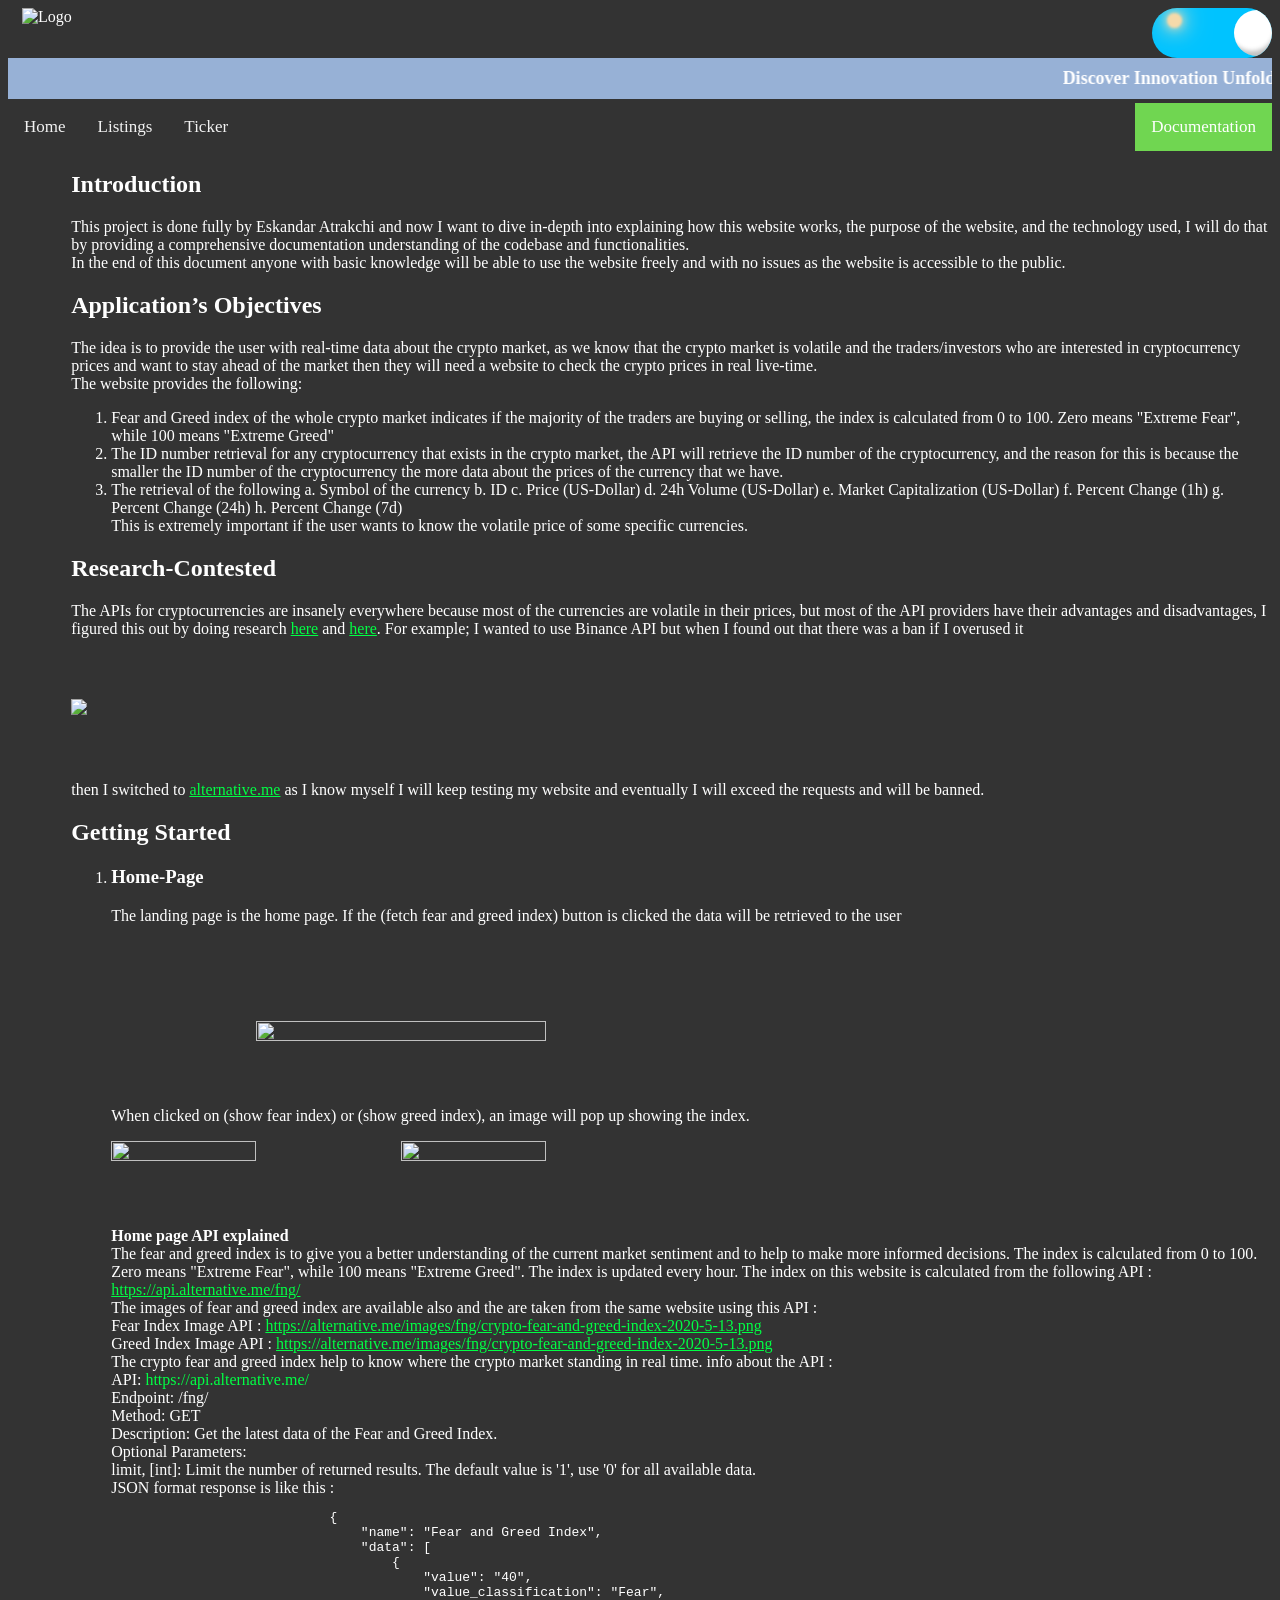
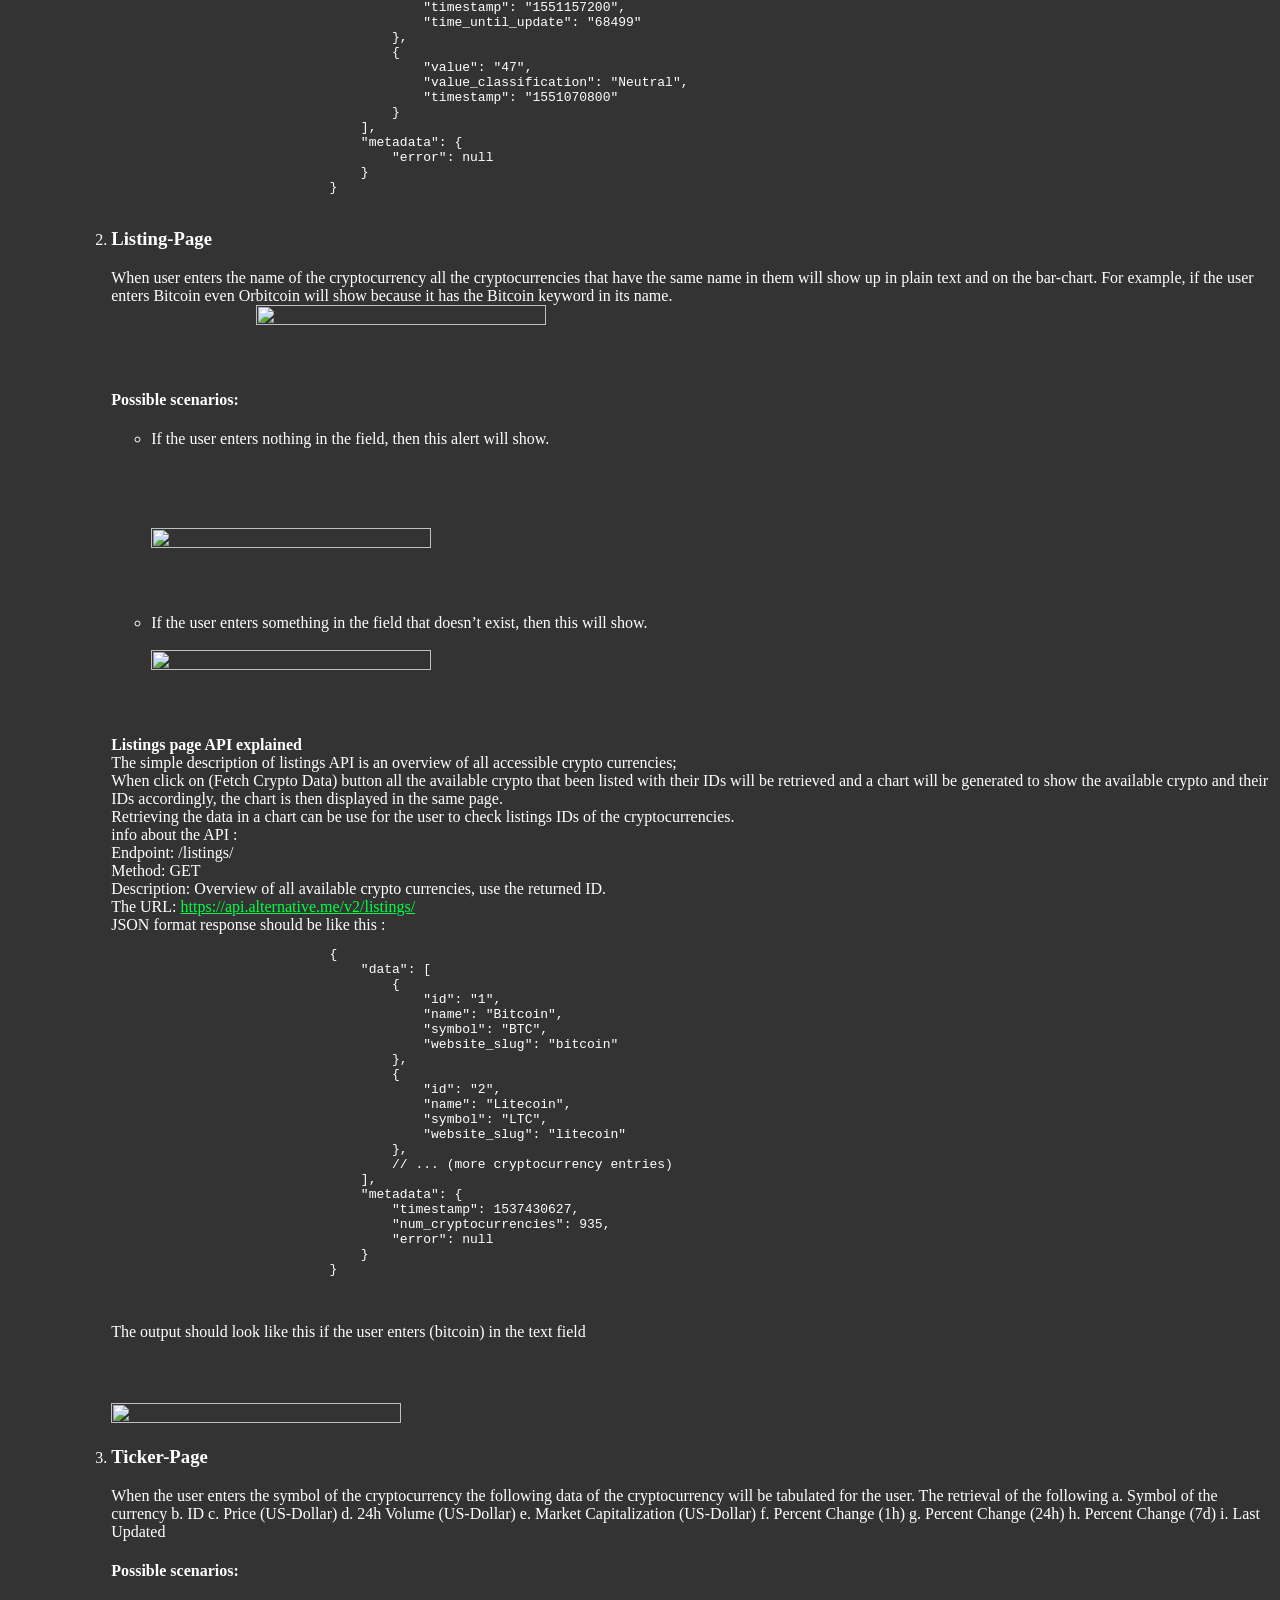
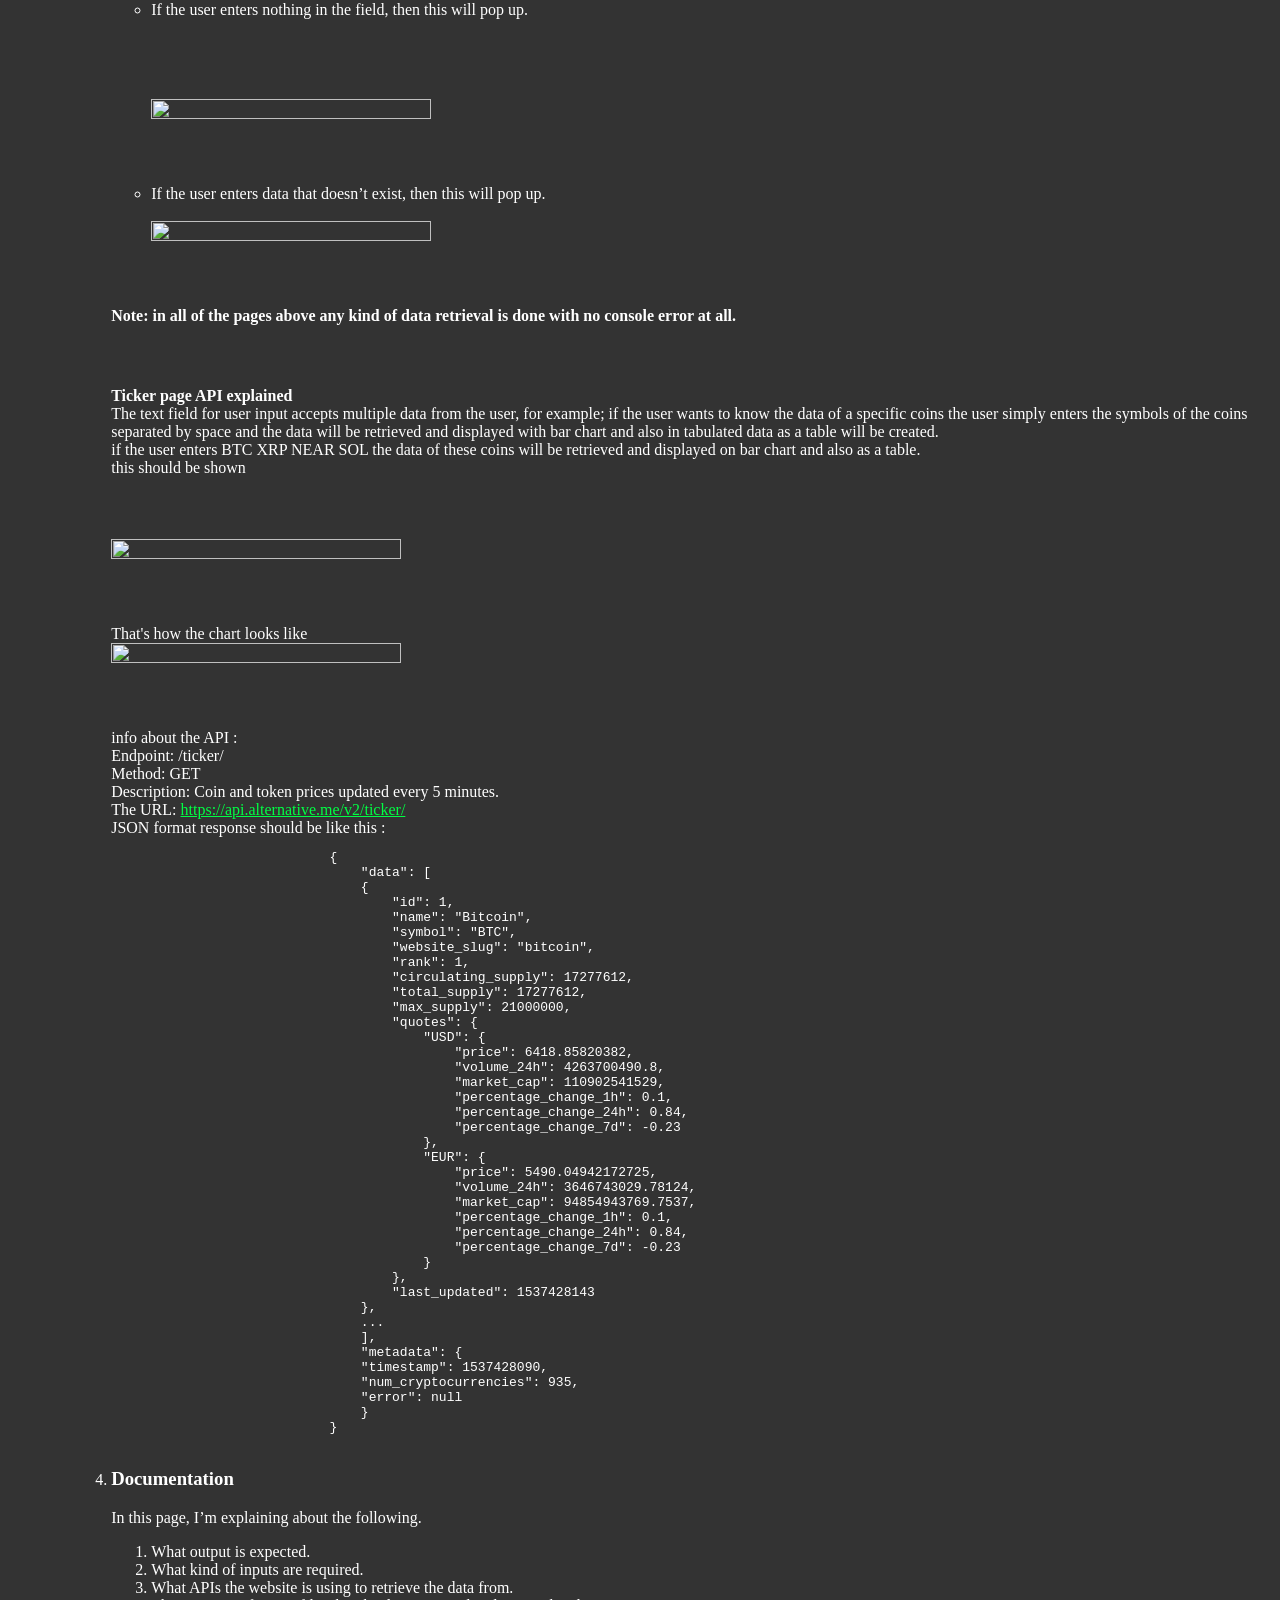
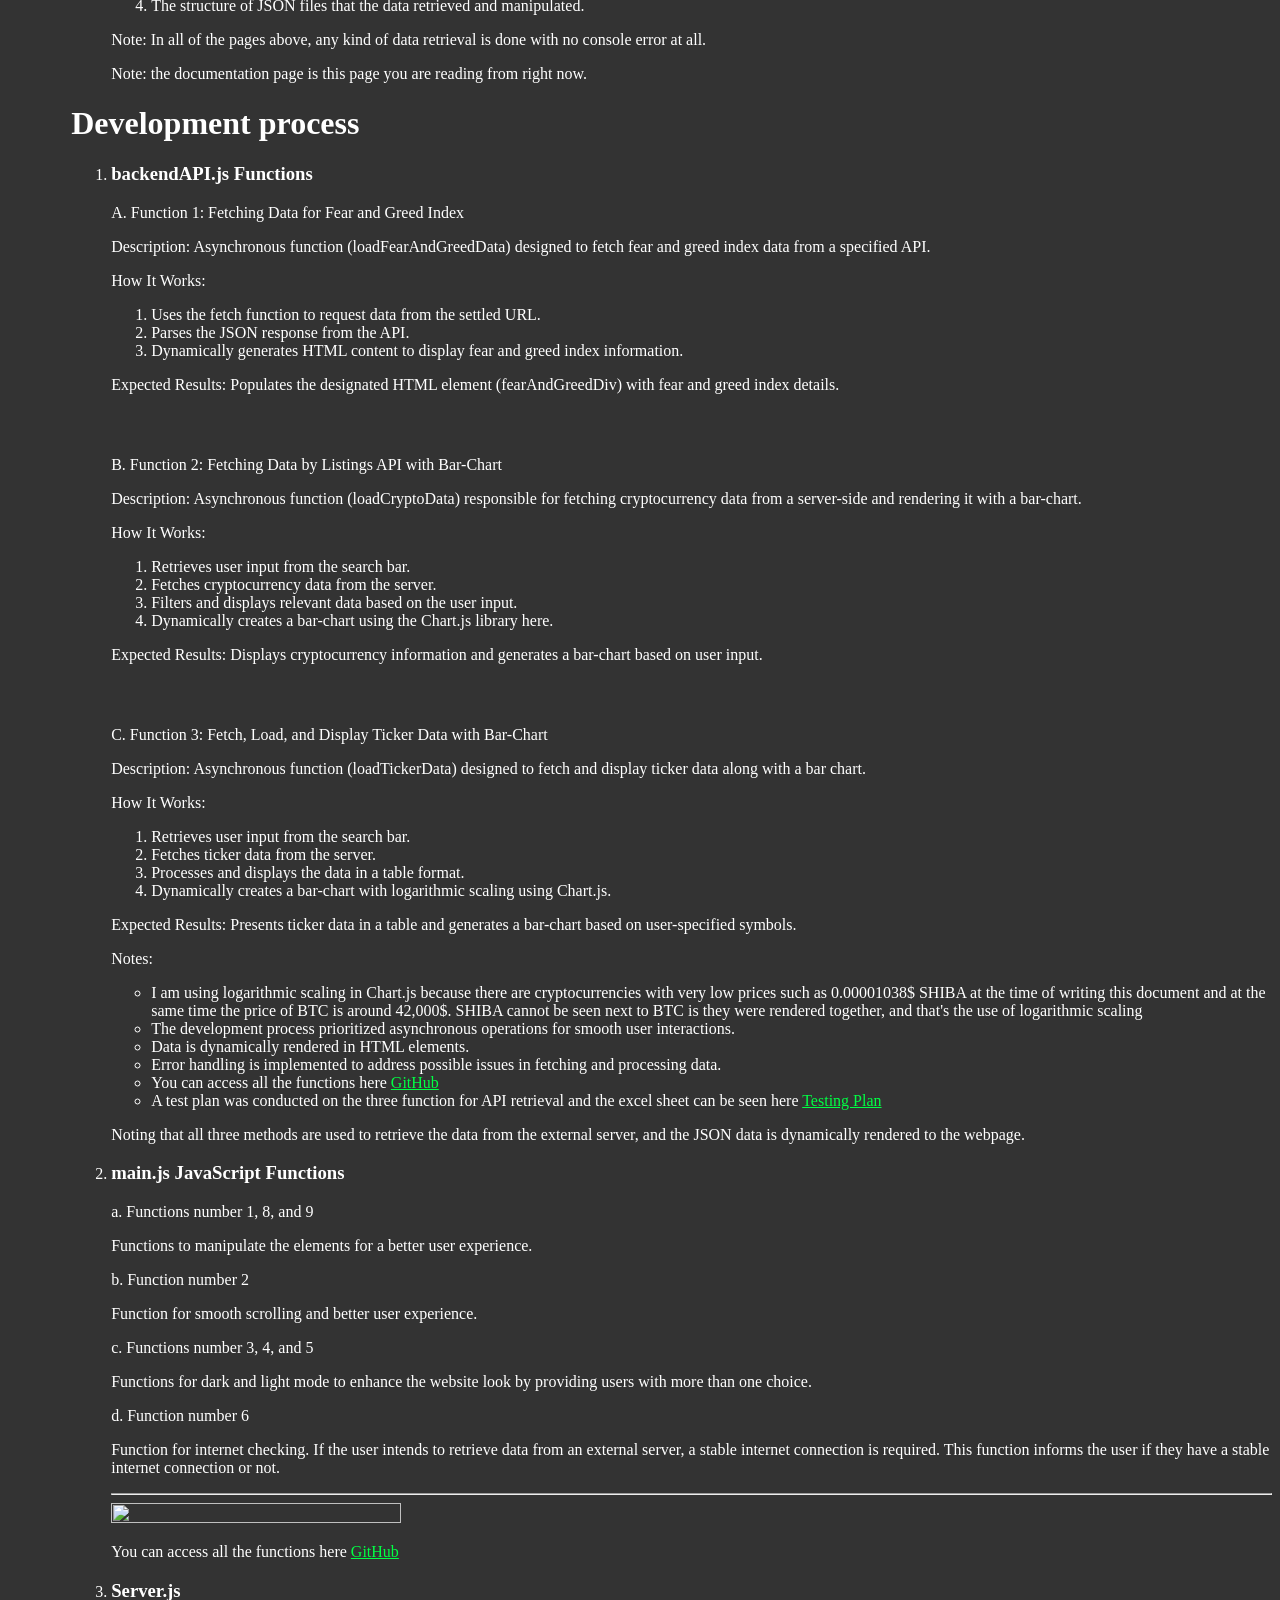
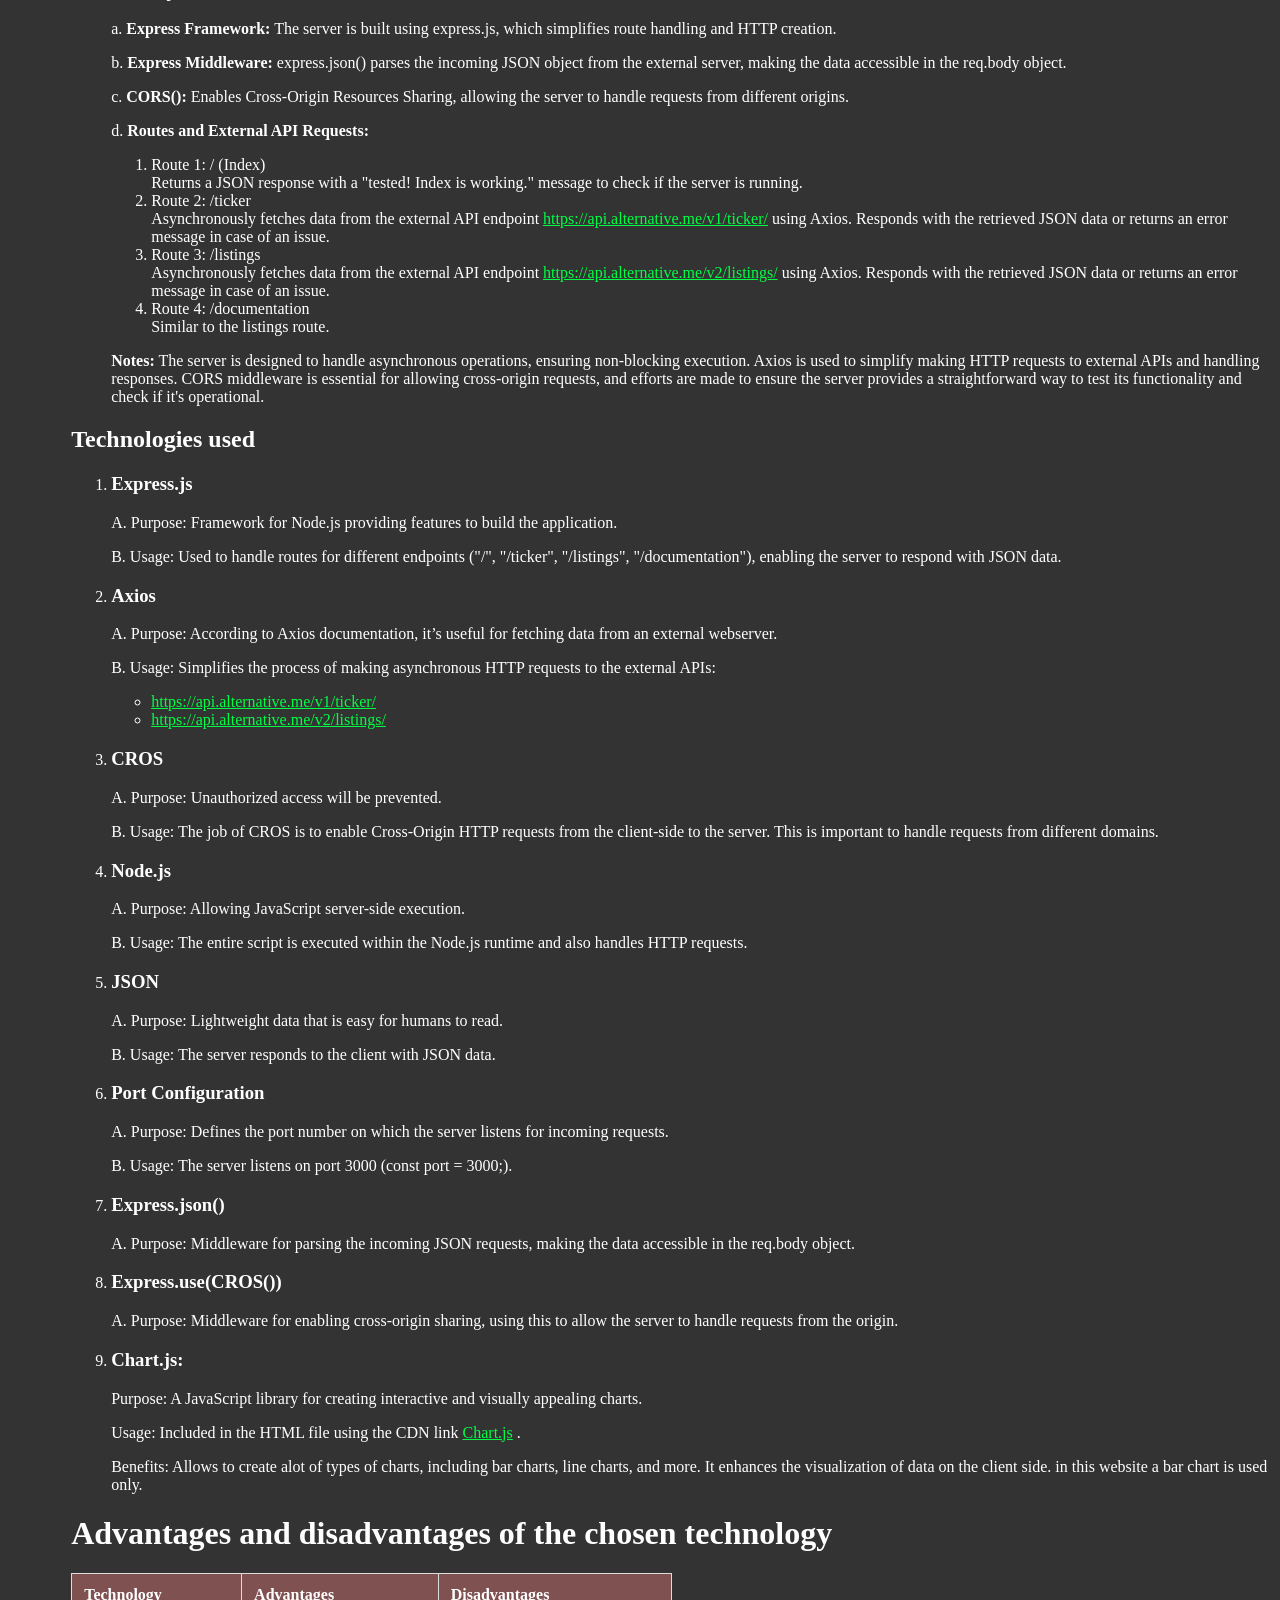
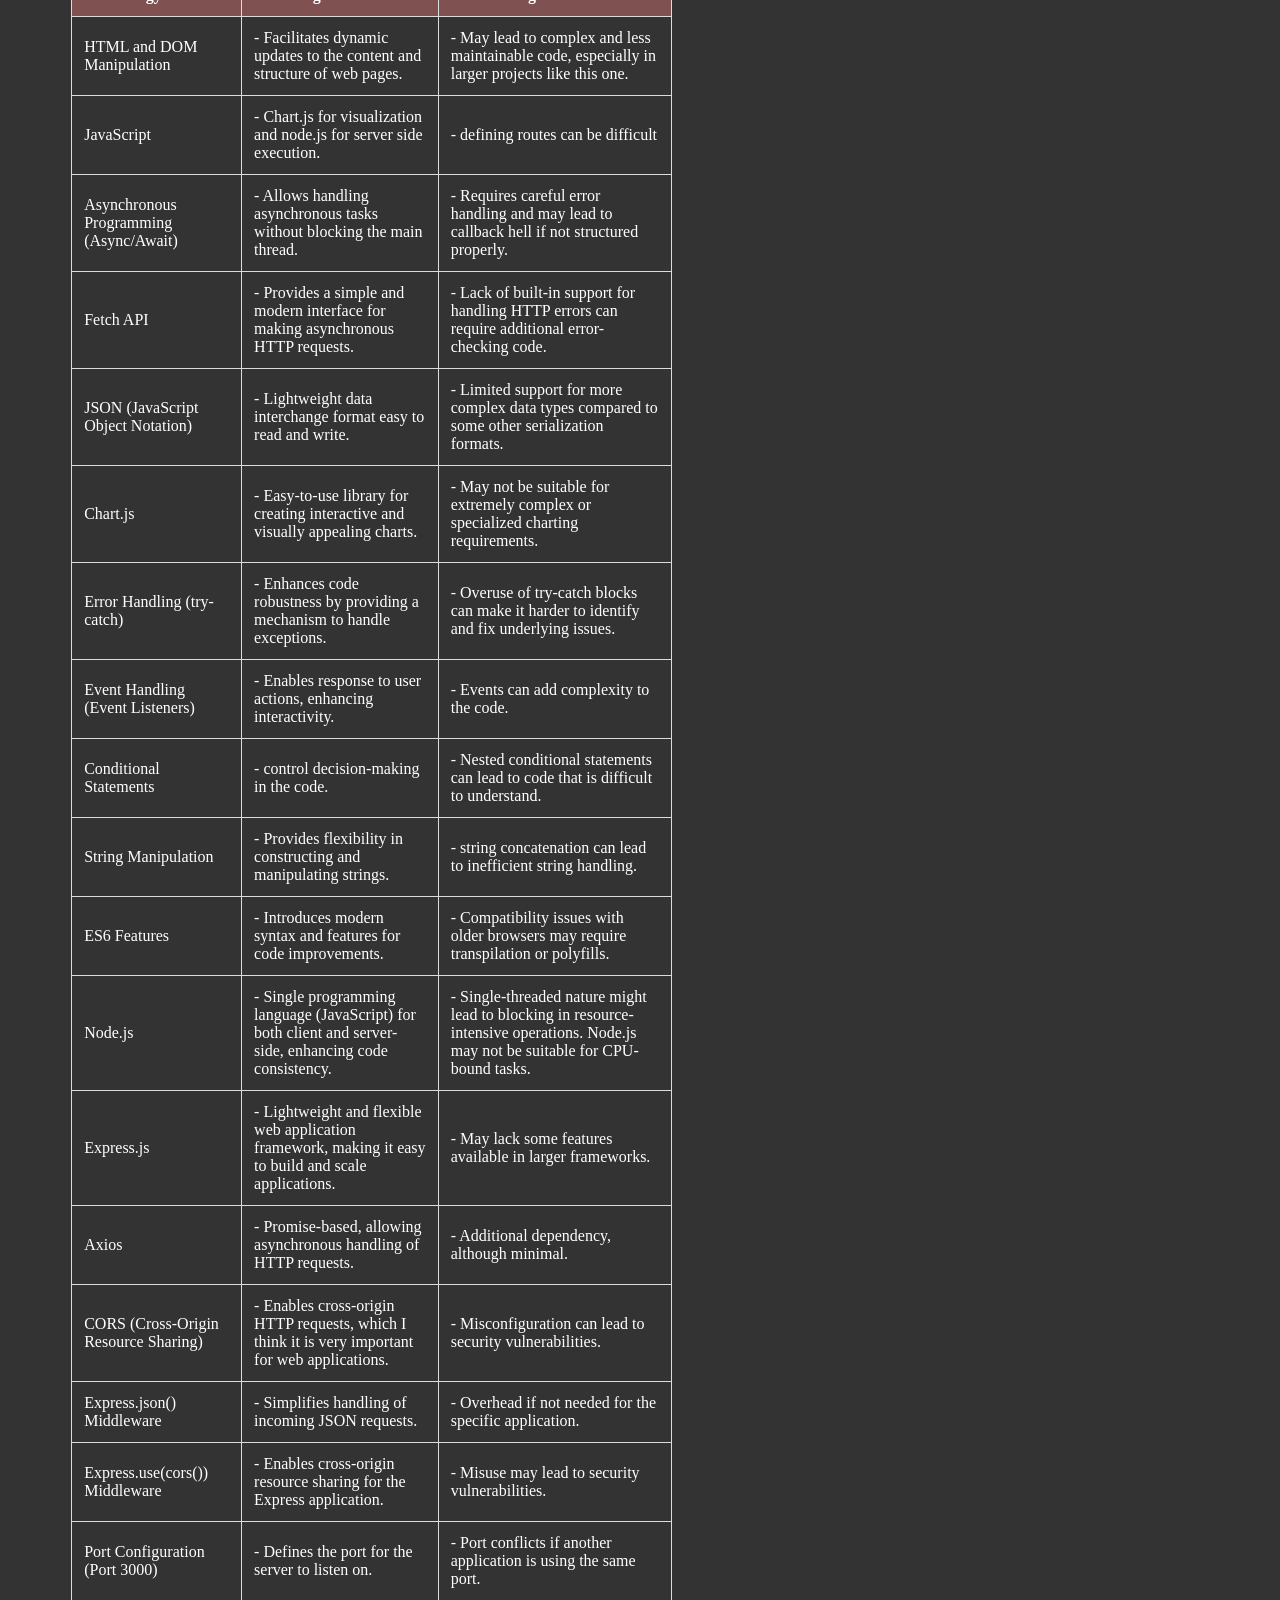
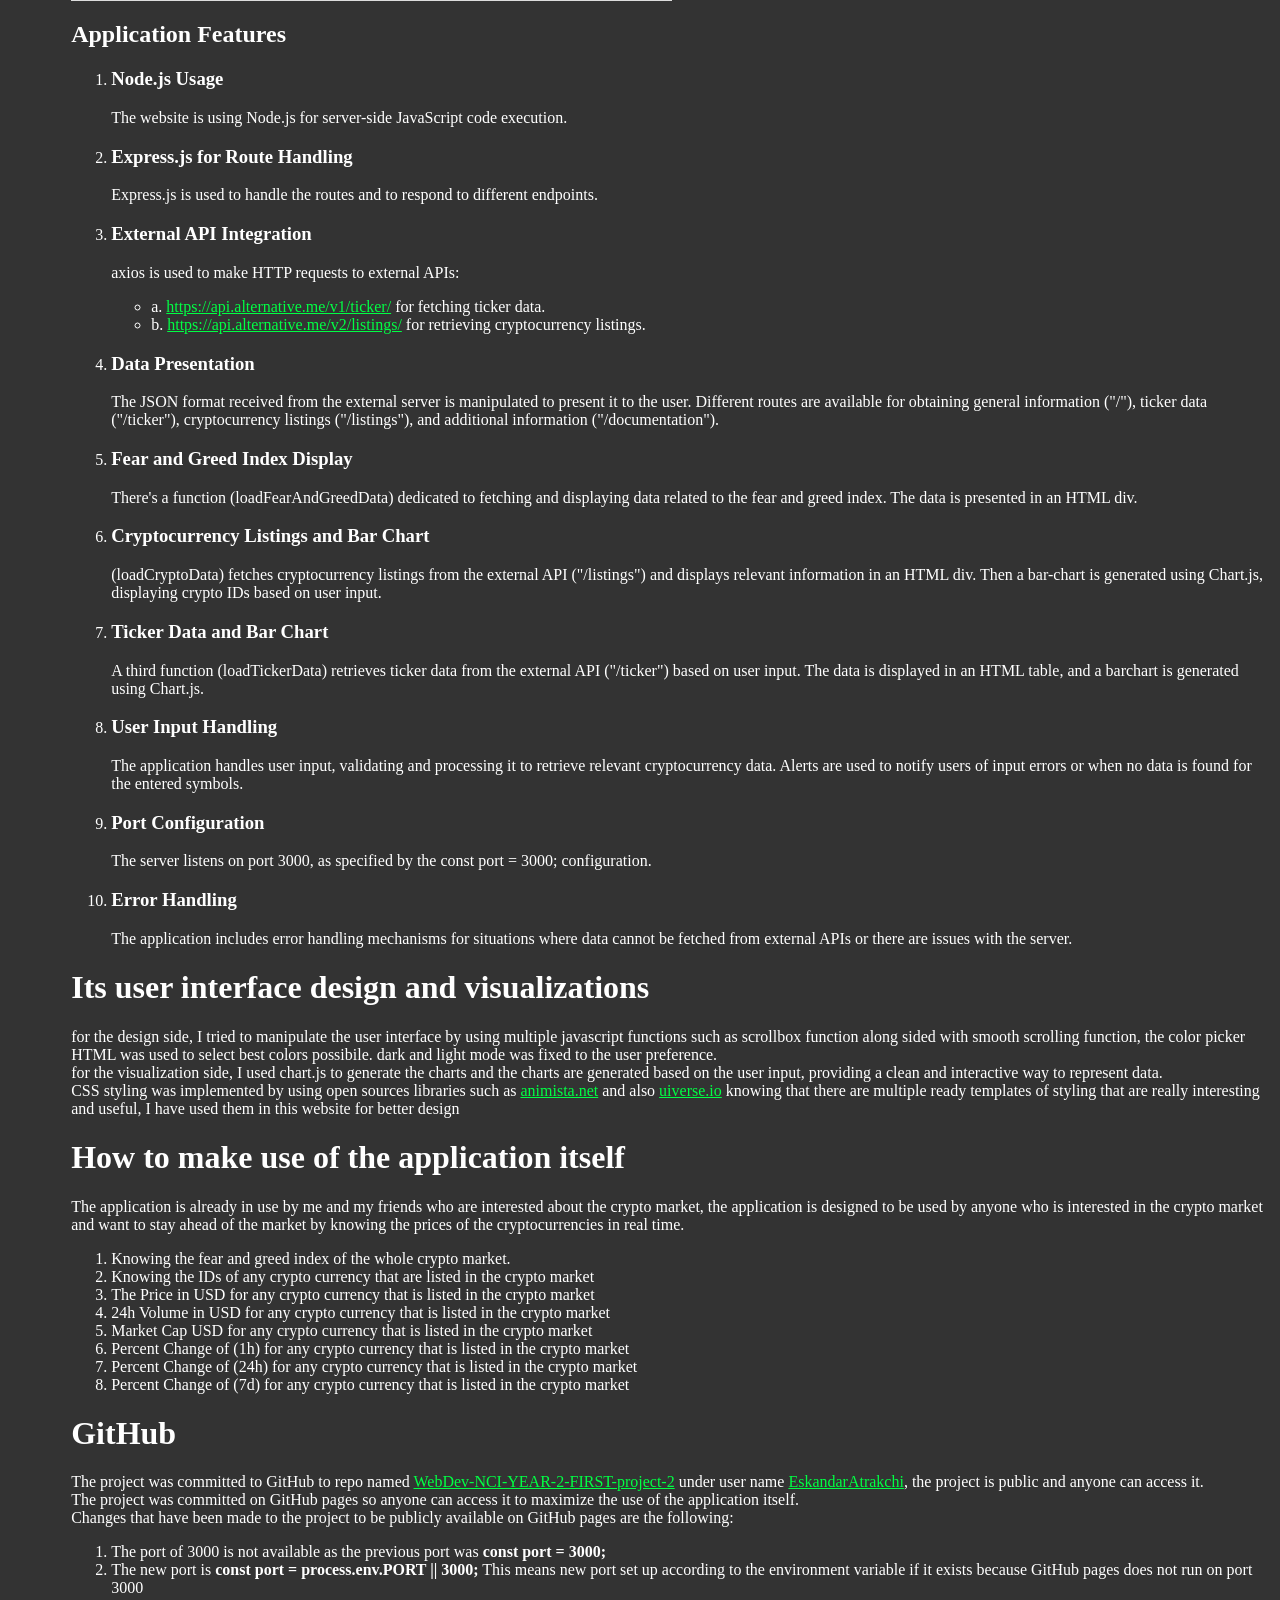
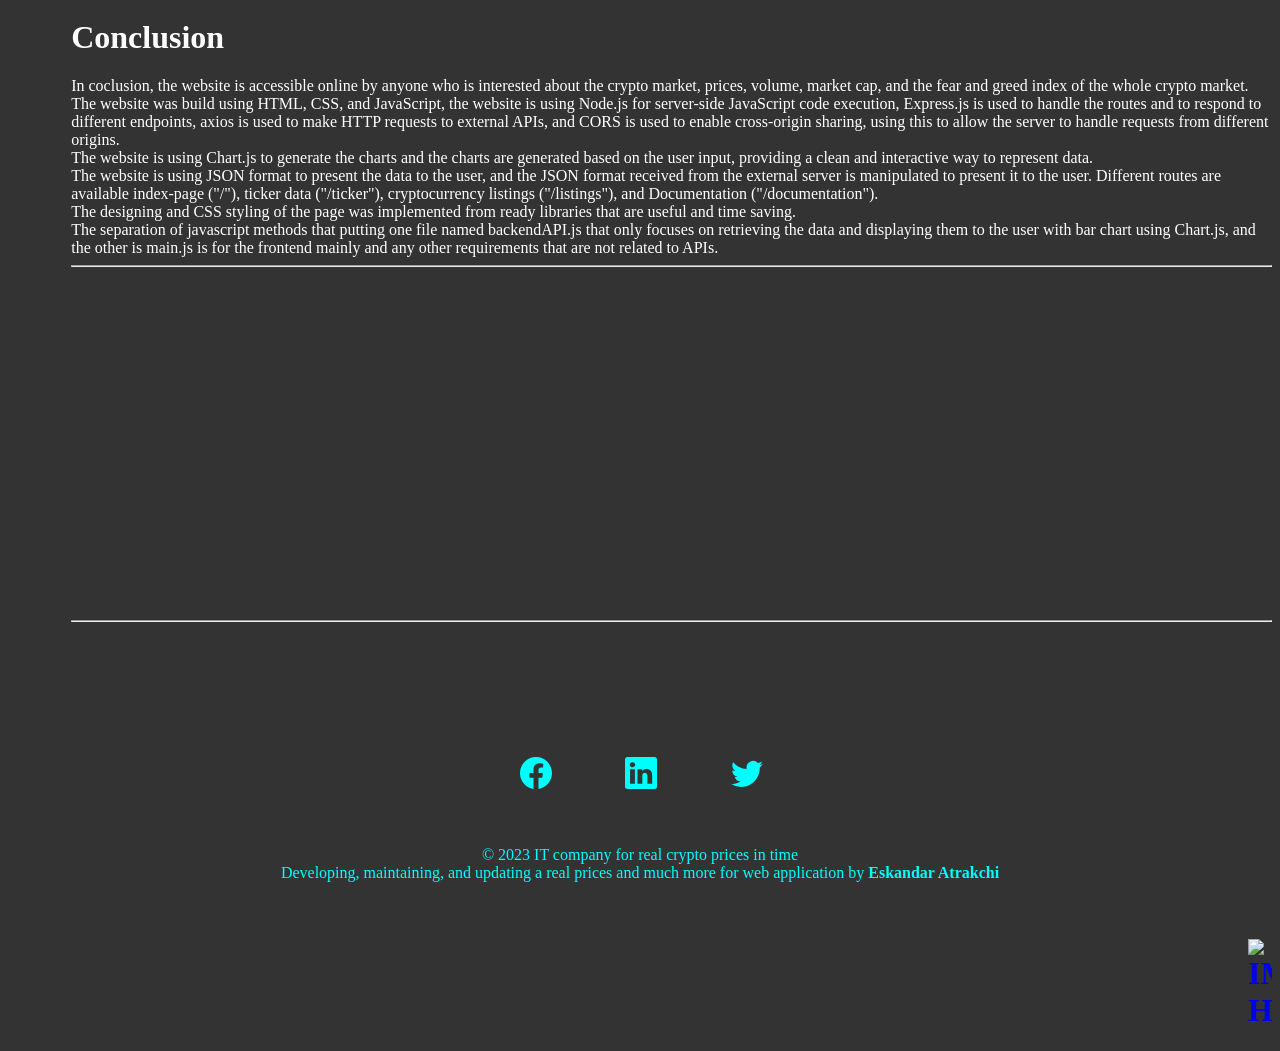
==== commit e92e71e0: "The port & HTTP route is corrected" ====
--- a/documentation.html
+++ b/documentation.html
@@ -8,7 +8,7 @@
     <!--linking the css styling sheet here -->
     <link rel="stylesheet" href="style.css" /> <!-- linking the main.js here -->
     <script src="main.js"></script>
-    <title>Info Page</title>
+    <title>Documentation Page</title>
 </head>
 
 <body onload="checkingInternetStatus ()"> <img src="https://cliply.co/wp-content/uploads/2021/02/372102230_BITCOIN_400px.gif" class="logo" alt="Logo" /> <input type="checkbox" name="checkbox" class="switch" id="darkModeCheckbox" />
@@ -25,7 +25,7 @@
     </script> <!-- marquee here -->
     <marquee>Discover Innovation Unfolding – Where Real Time Prices Meets The Financial Technology!</marquee> <!-- I will use div to create a simple space -->
     <div style="padding-bottom: 0.009%;"></div> <!-- nav bar here -->
-    <div class="topnav"> <a href="index.html">Home</a> <a href="listings.html">Listings</a> <a href="ticker.html">Ticker</a> <a href="info.html" class="split" id="active">Documentation</a> </div>
+    <div class="topnav"> <a href="index.html">Home</a> <a href="listings.html">Listings</a> <a href="ticker.html">Ticker</a> <a href="documentation.html" class="split" id="active">Documentation</a> </div>
     <!--Content here -->
     <div style="padding-left:5%;">
         <section>
@@ -281,7 +281,7 @@
                     <li>Route 1: / (Index)<br> Returns a JSON response with a "tested! Index is working." message to check if the server is running.</li>
                     <li>Route 2: /ticker<br> Asynchronously fetches data from the external API endpoint <a href="https://api.alternative.me/v1/ticker/" style="color:rgb(0, 255, 68)"  >https://api.alternative.me/v1/ticker/</a> using Axios. Responds with the retrieved JSON data or returns an error message in case of an issue.</li>
                     <li>Route 3: /listings<br> Asynchronously fetches data from the external API endpoint <a href="https://api.alternative.me/v2/listings/" style="color:rgb(0, 255, 68)"  >https://api.alternative.me/v2/listings/</a> using Axios. Responds with the retrieved JSON data or returns an error message in case of an issue.</li>
-                    <li>Route 4: /info<br> Similar to the listings route.</li>
+                    <li>Route 4: /documentation<br> Similar to the listings route.</li>
                 </ol>
                 <p><strong>Notes:</strong> The server is designed to handle asynchronous operations, ensuring non-blocking execution. Axios is used to simplify making HTTP requests to external APIs and handling responses. CORS middleware is essential for allowing cross-origin requests, and efforts are made to ensure the server provides a straightforward way to test its functionality and check if it's operational.</p>
             </li>
@@ -292,7 +292,7 @@
                 <li>
                     <h3>Express.js</h3>
                     <p>A. Purpose: Framework for Node.js providing features to build the application.</p>
-                    <p>B. Usage: Used to handle routes for different endpoints ("/", "/ticker", "/listings", "/info"), enabling the server to respond with JSON data.</p>
+                    <p>B. Usage: Used to handle routes for different endpoints ("/", "/ticker", "/listings", "/documentation"), enabling the server to respond with JSON data.</p>
                 </li>
                 <li>
                     <h3>Axios</h3>
@@ -458,7 +458,7 @@
                 </li>
                 <li>
                     <h3>Data Presentation</h3>
-                    <p>The JSON format received from the external server is manipulated to present it to the user. Different routes are available for obtaining general information ("/"), ticker data ("/ticker"), cryptocurrency listings ("/listings"), and additional information ("/info").</p>
+                    <p>The JSON format received from the external server is manipulated to present it to the user. Different routes are available for obtaining general information ("/"), ticker data ("/ticker"), cryptocurrency listings ("/listings"), and additional information ("/documentation").</p>
                 </li>
                 <li>
                     <h3>Fear and Greed Index Display</h3>
@@ -503,7 +503,7 @@
             <li> The port of 3000 is not available as the previous port was <strong>const port = 3000;</strong> </li>
             <li> The new port is <strong>const port = process.env.PORT || 3000;</strong> This means new port set up according to the environment variable if it exists because GitHub pages does not run on port 3000 </li>
         </ol>
-        <h1>Conclusion</h1> In coclusion, the website is accessible online by anyone who is interested about the crypto market, prices, volume, market cap, and the fear and greed index of the whole crypto market. <br> The website was build using HTML, CSS, and JavaScript, the website is using Node.js for server-side JavaScript code execution, Express.js is used to handle the routes and to respond to different endpoints, axios is used to make HTTP requests to external APIs, and CORS is used to enable cross-origin sharing, using this to allow the server to handle requests from different origins. <br> The website is using Chart.js to generate the charts and the charts are generated based on the user input, providing a clean and interactive way to represent data. <br> The website is using JSON format to present the data to the user, and the JSON format received from the external server is manipulated to present it to the user. Different routes are available index-page ("/"), ticker data ("/ticker"), cryptocurrency listings ("/listings"), and Documentation ("/info").
+        <h1>Conclusion</h1> In coclusion, the website is accessible online by anyone who is interested about the crypto market, prices, volume, market cap, and the fear and greed index of the whole crypto market. <br> The website was build using HTML, CSS, and JavaScript, the website is using Node.js for server-side JavaScript code execution, Express.js is used to handle the routes and to respond to different endpoints, axios is used to make HTTP requests to external APIs, and CORS is used to enable cross-origin sharing, using this to allow the server to handle requests from different origins. <br> The website is using Chart.js to generate the charts and the charts are generated based on the user input, providing a clean and interactive way to represent data. <br> The website is using JSON format to present the data to the user, and the JSON format received from the external server is manipulated to present it to the user. Different routes are available index-page ("/"), ticker data ("/ticker"), cryptocurrency listings ("/listings"), and Documentation ("/documentation").
         <br>
         The designing and CSS styling of the page was implemented from ready libraries that are useful and time saving.
         <br>
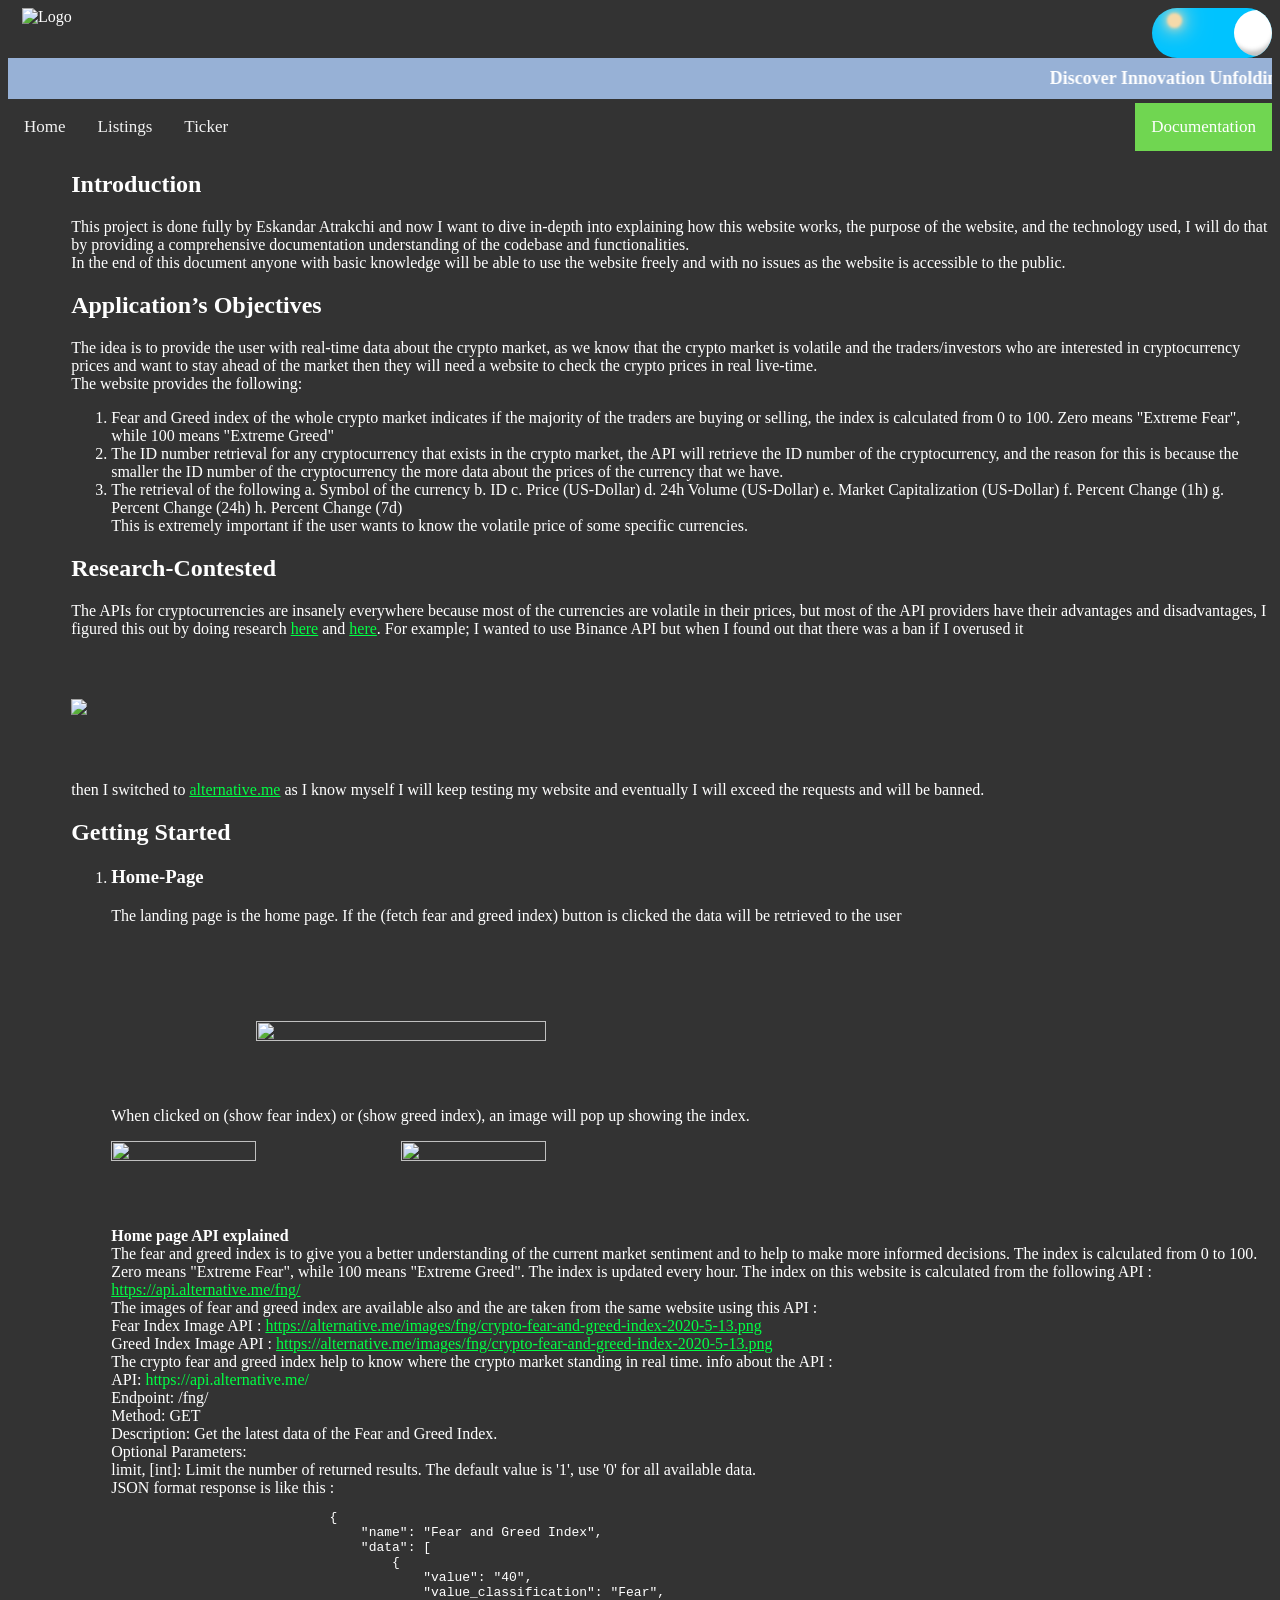
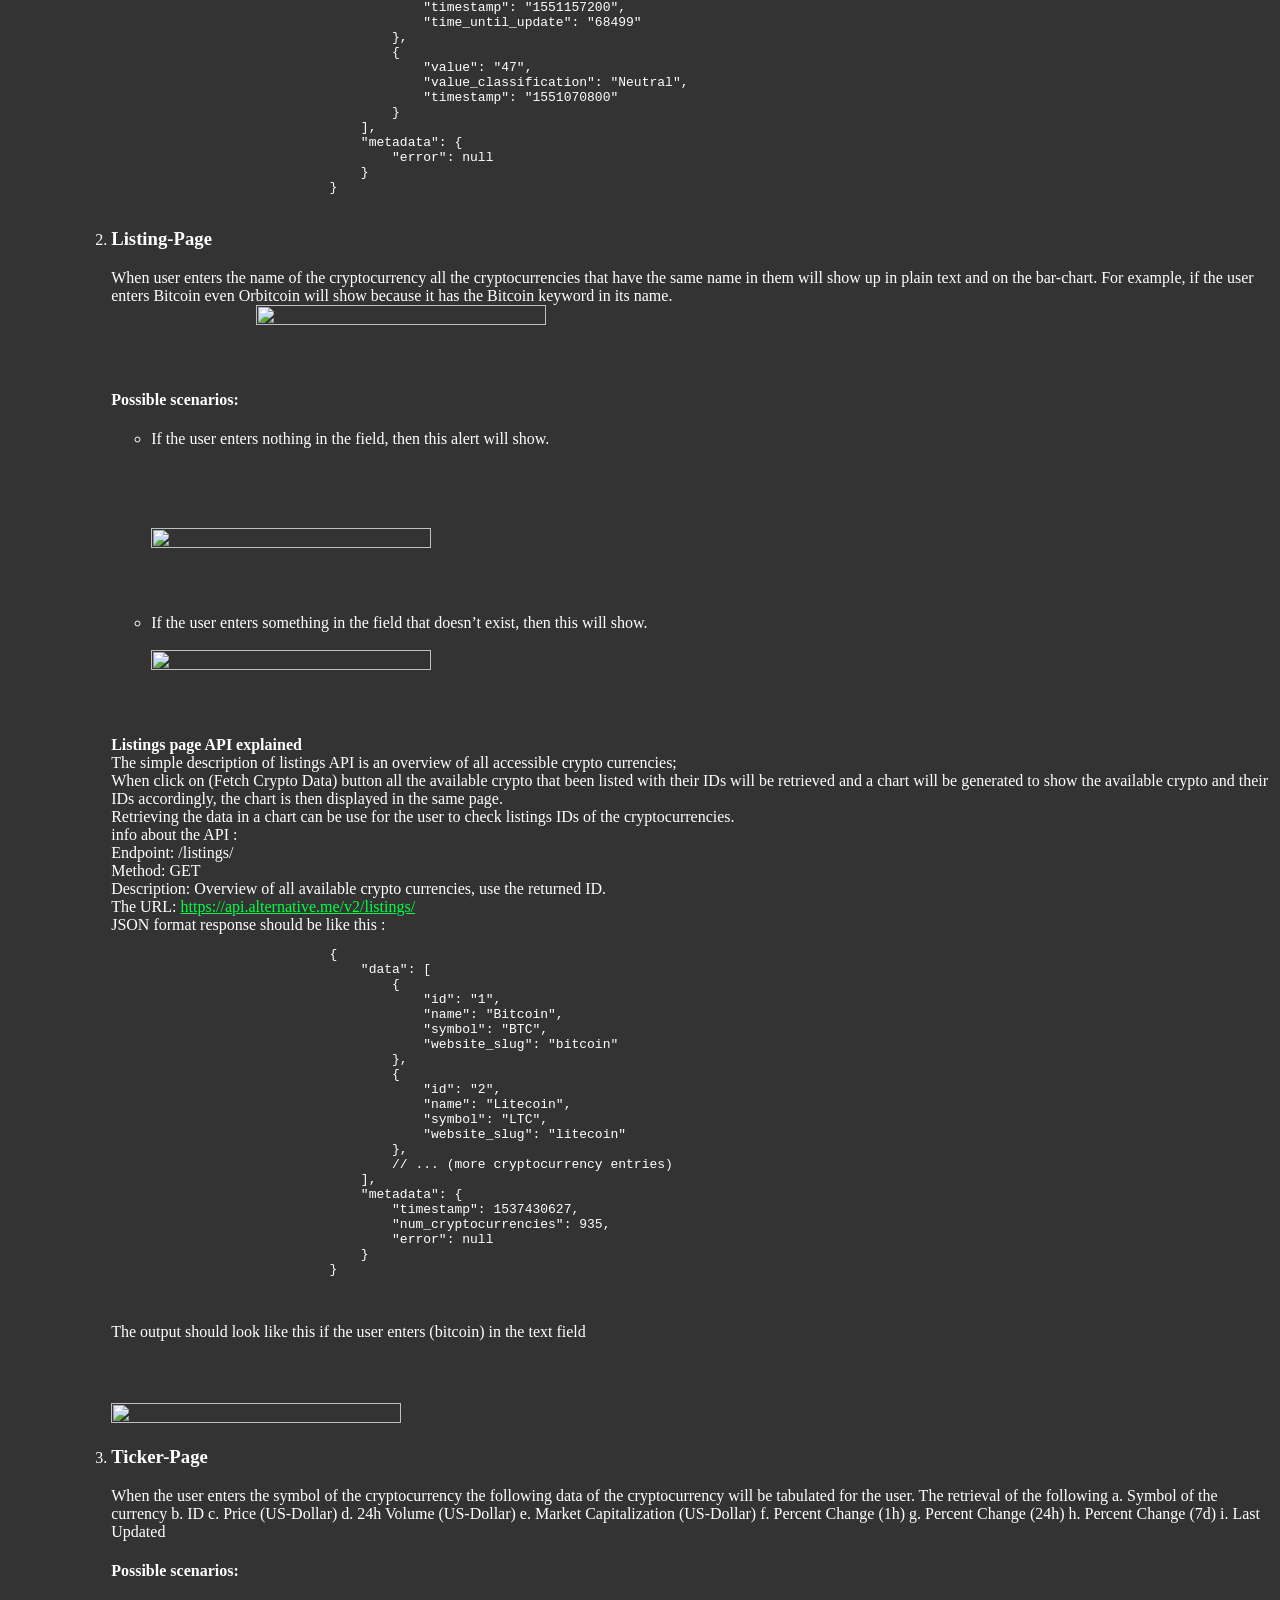
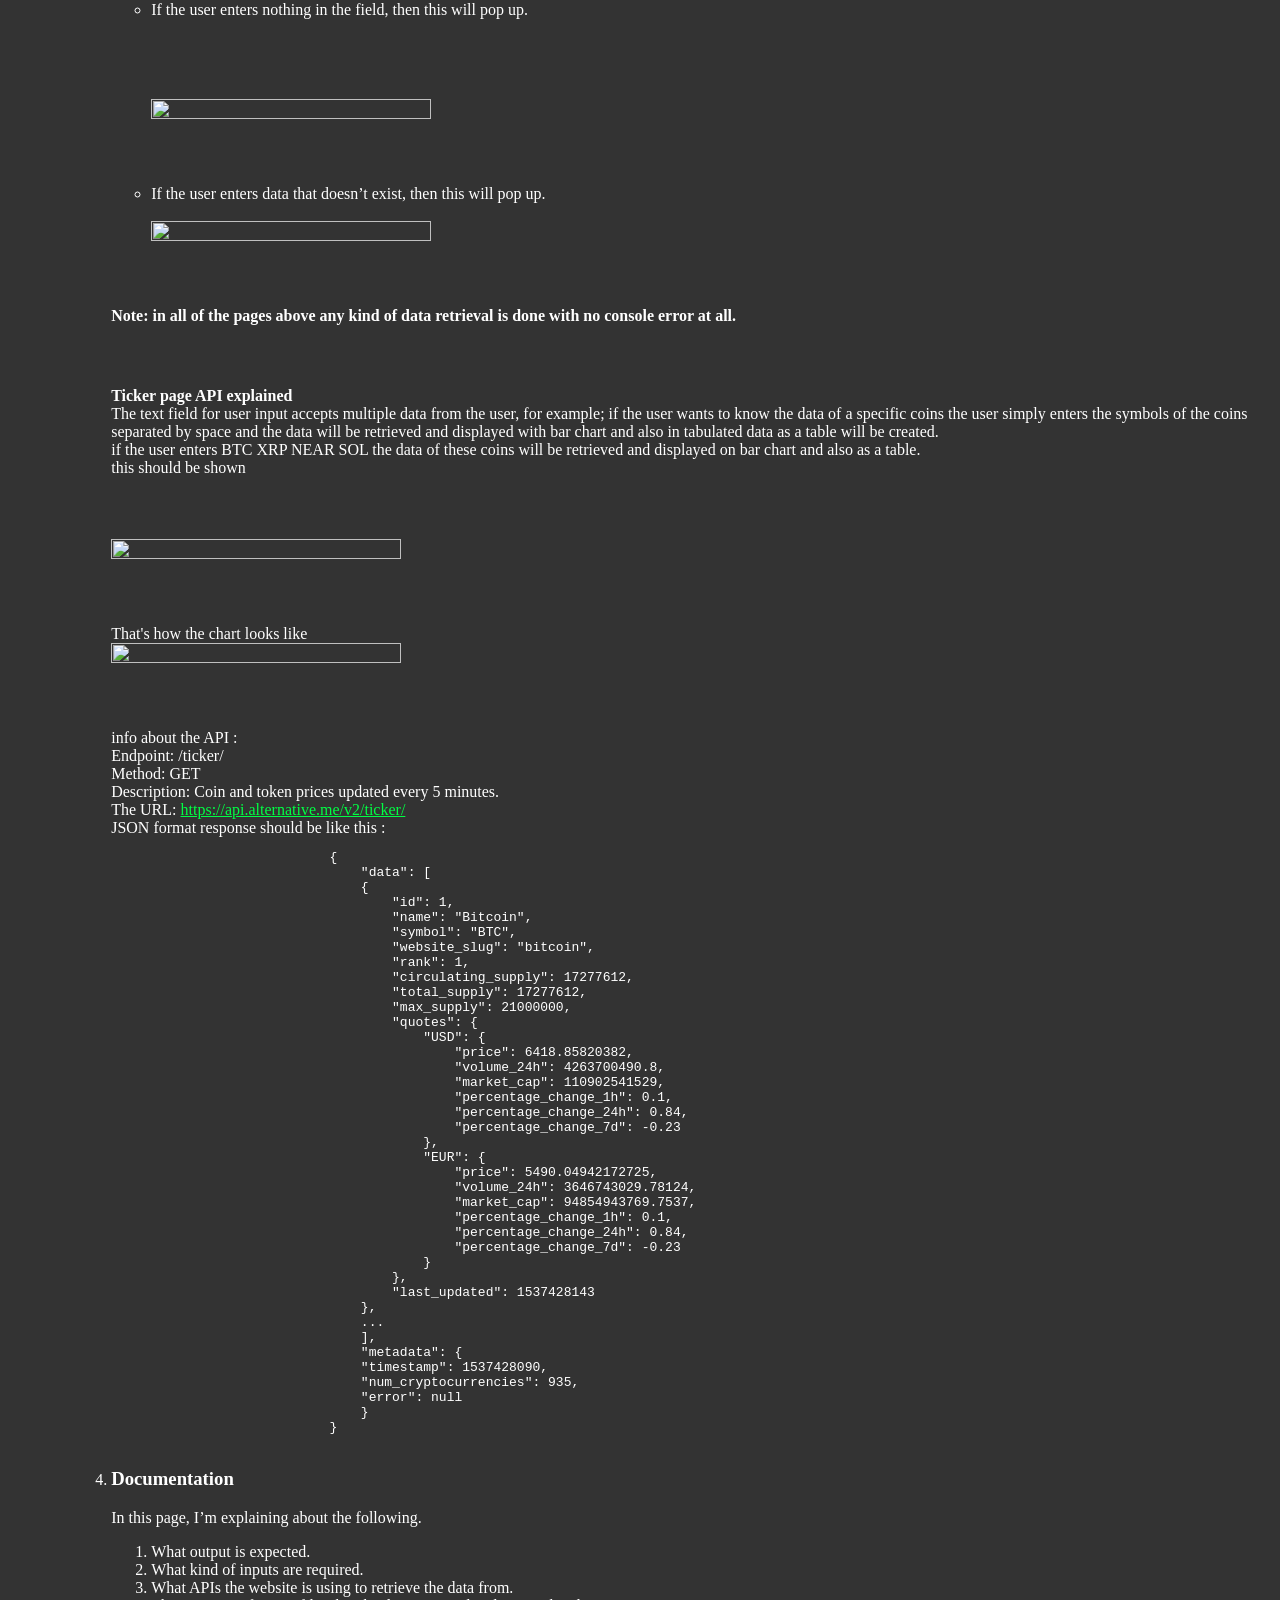
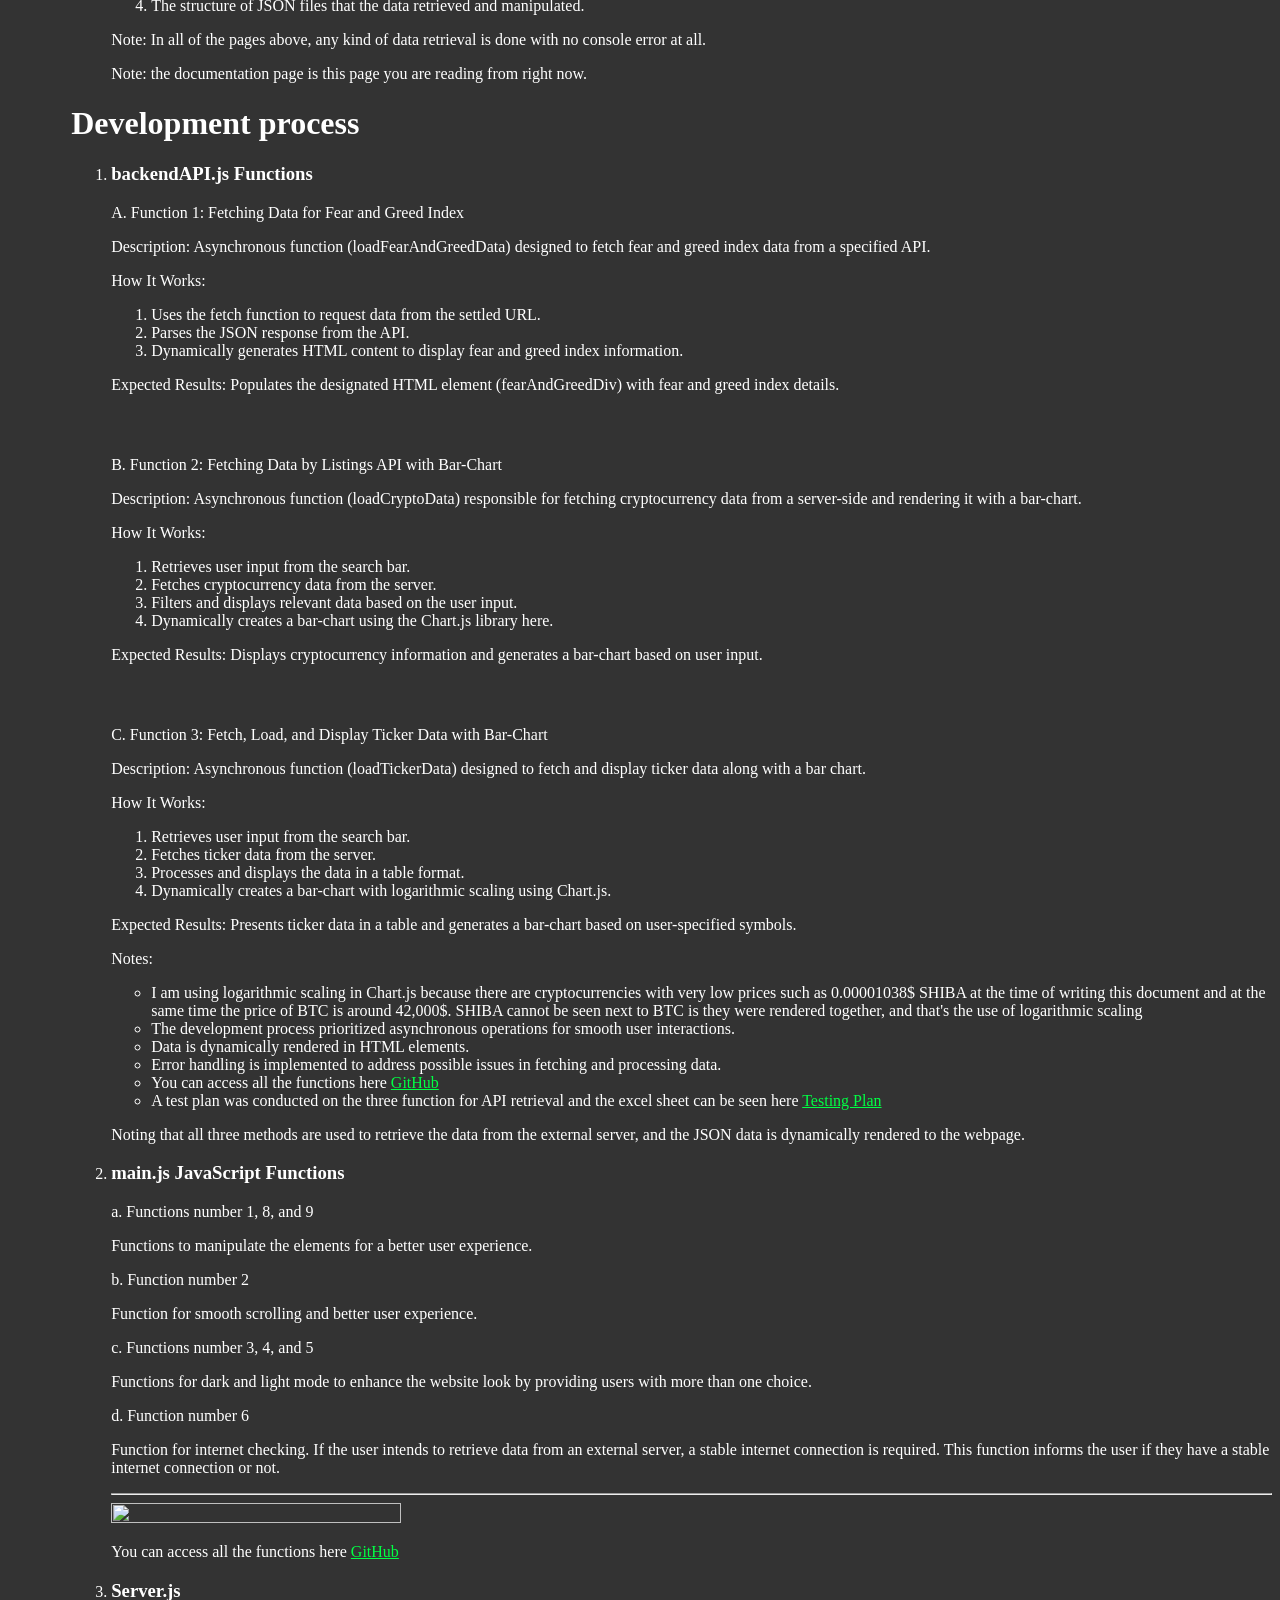
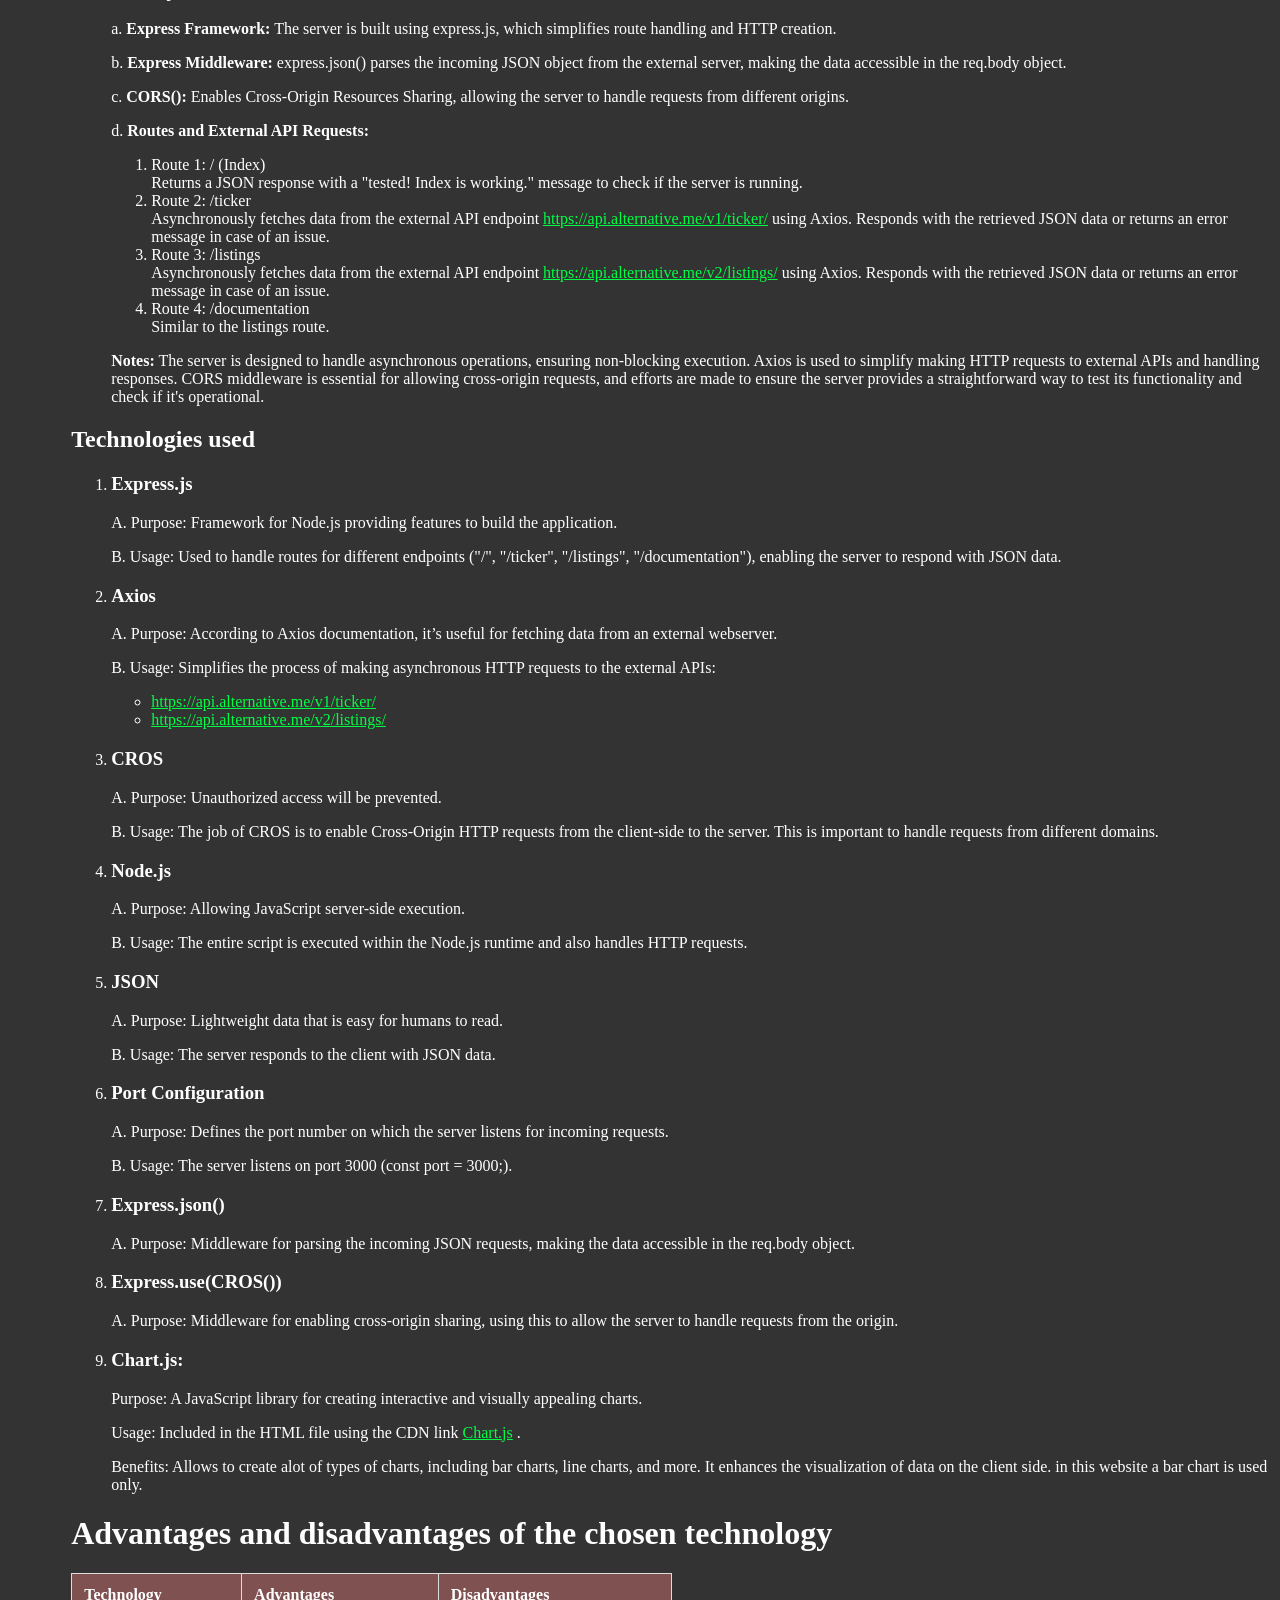
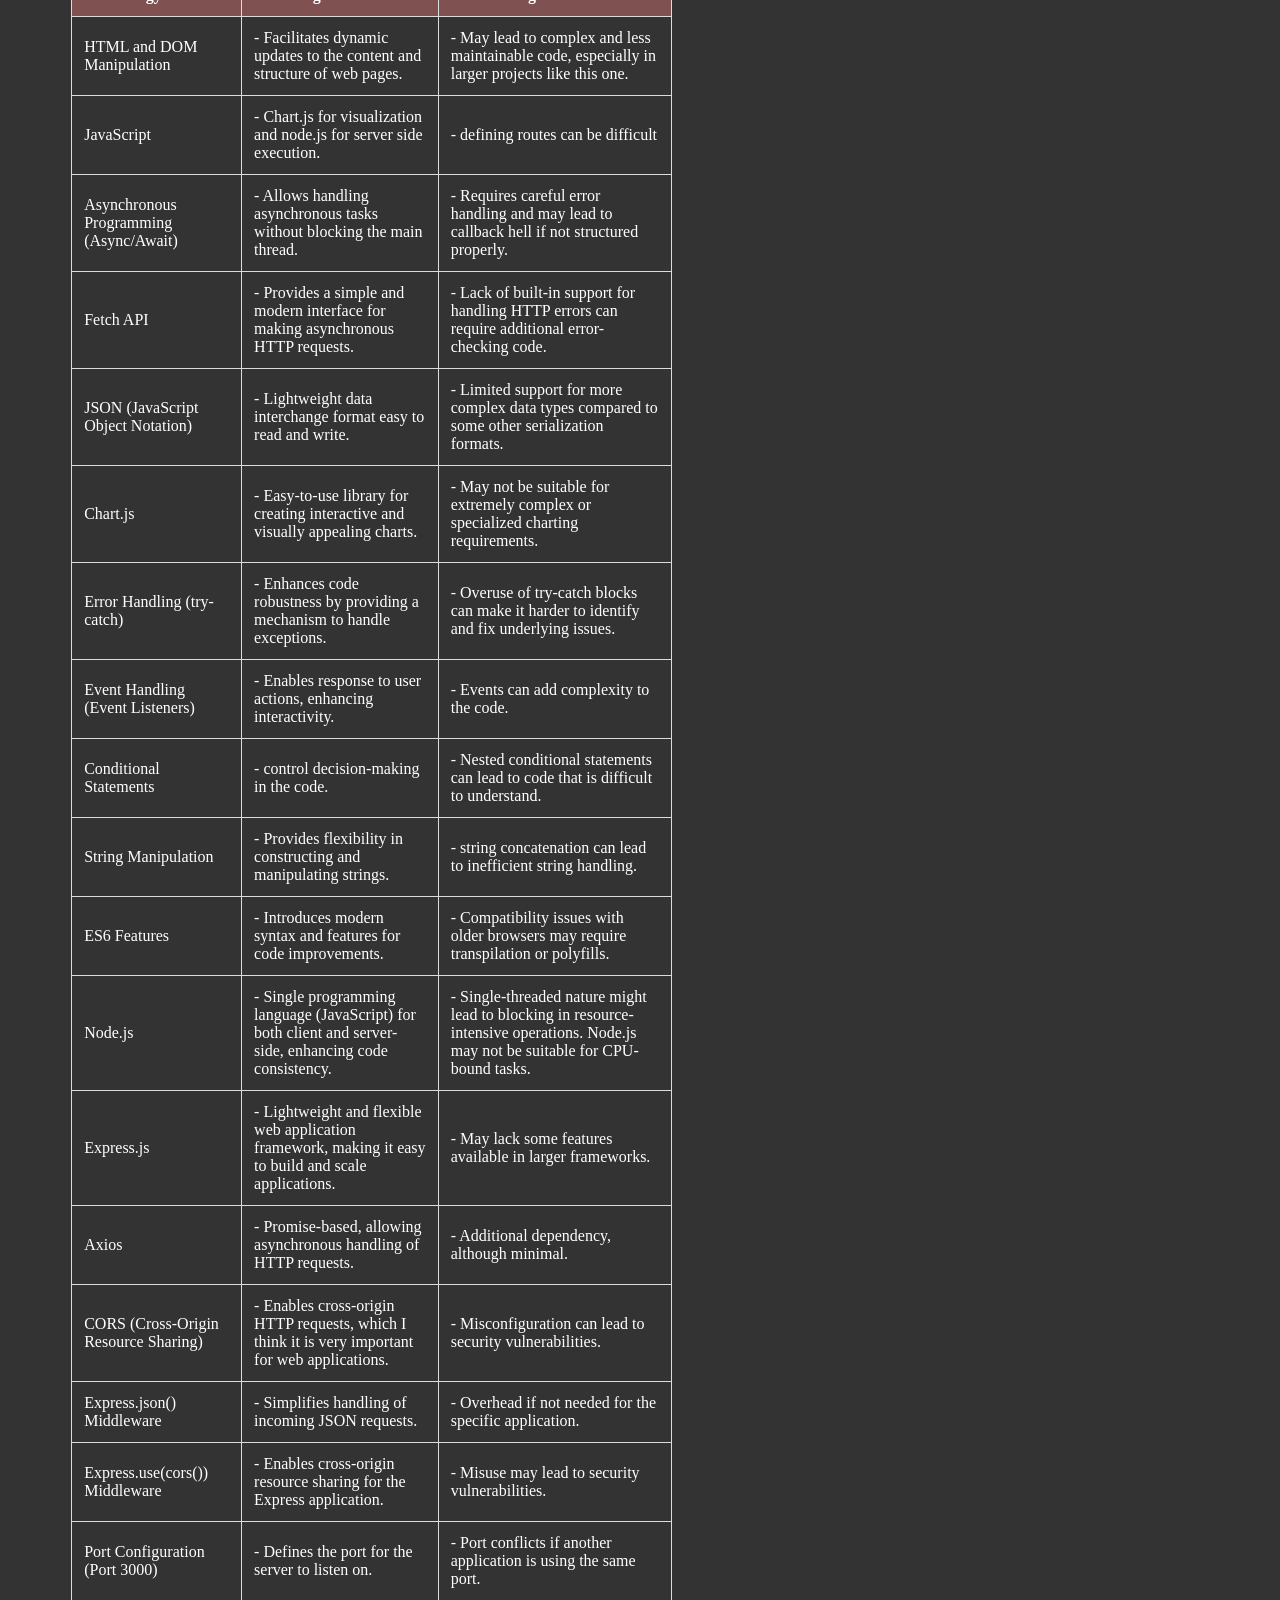
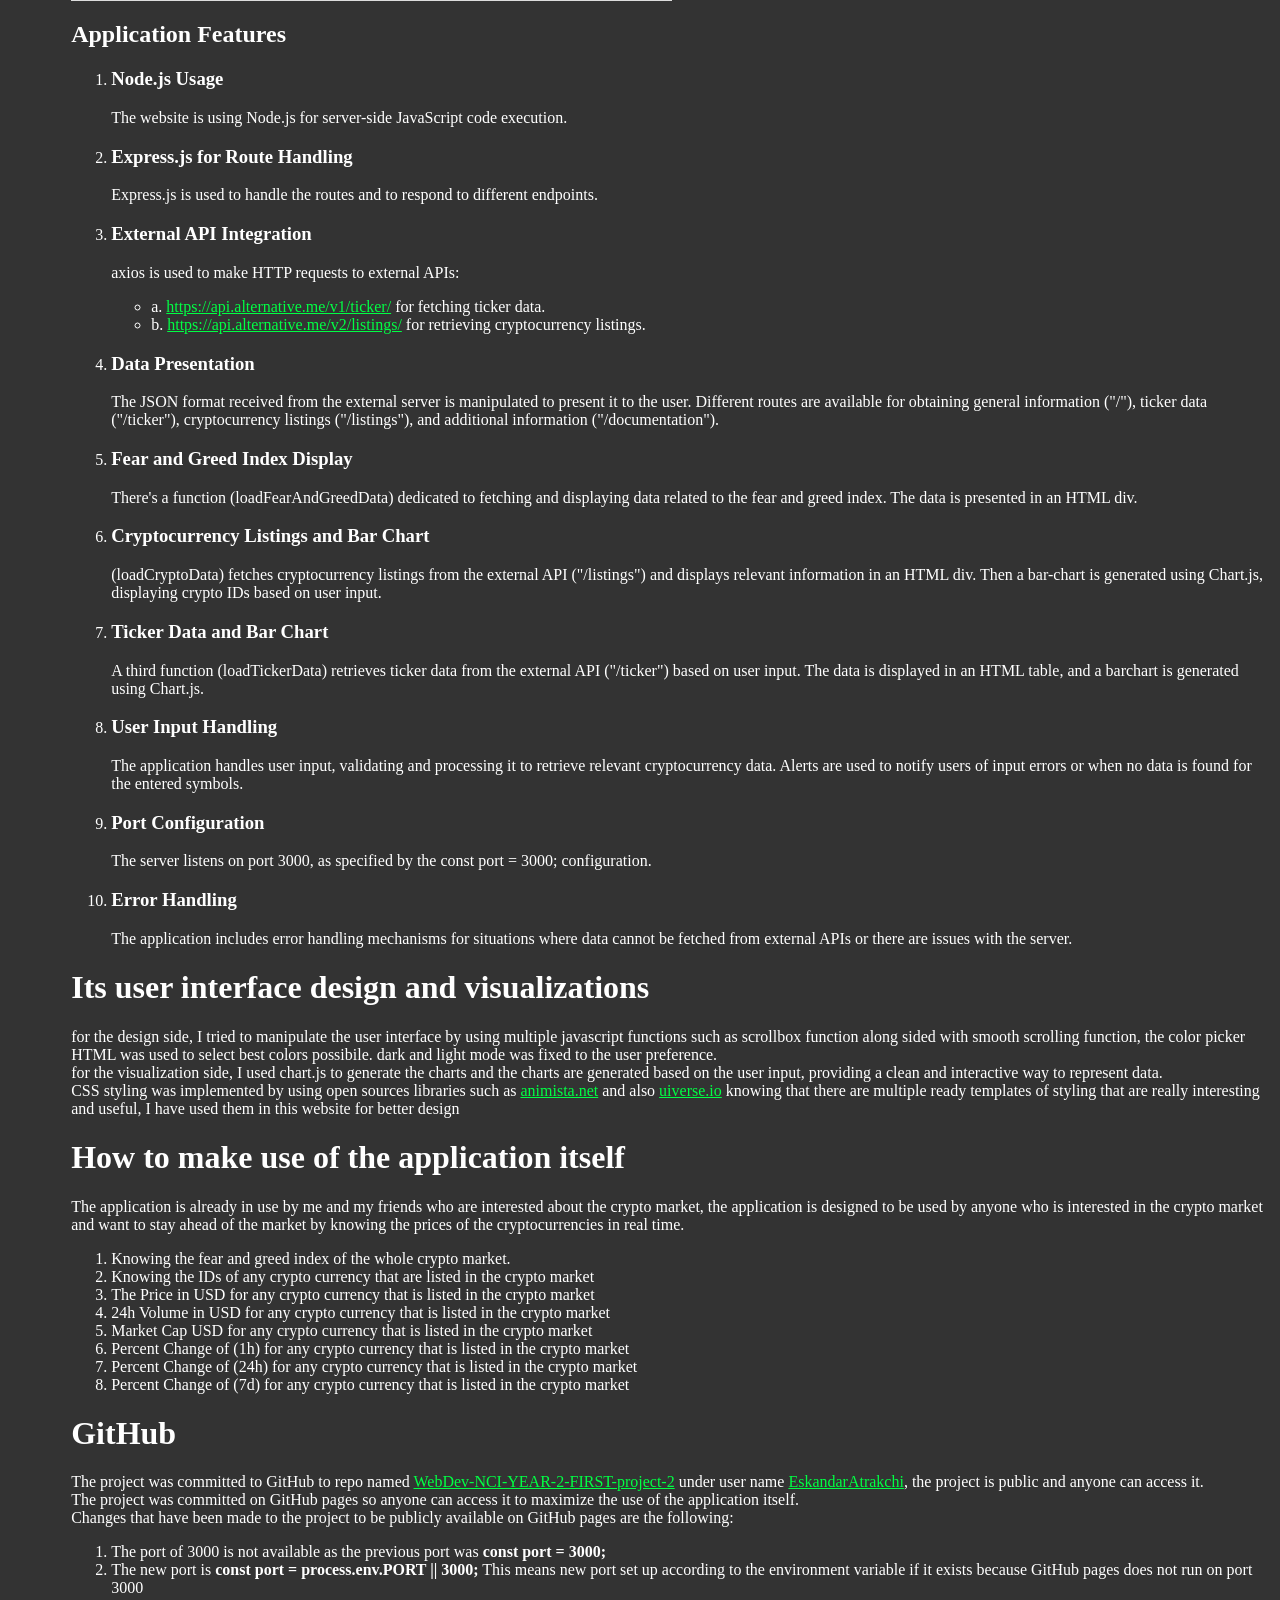
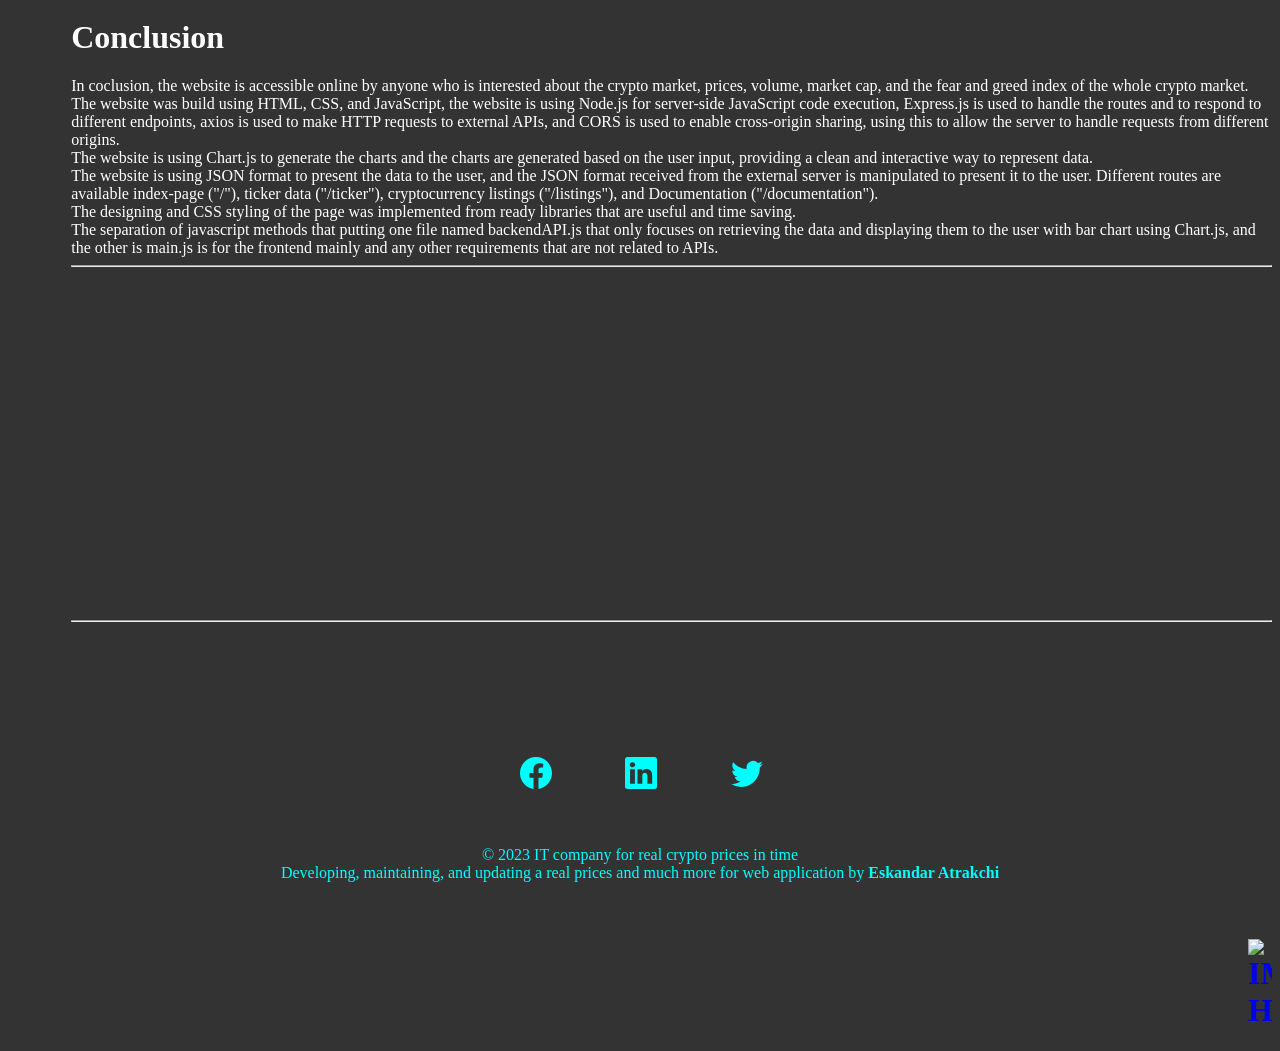
==== commit bc0373ad: "video added" ====
--- a/documentation.html
+++ b/documentation.html
@@ -515,7 +515,7 @@
 
         <br>
 
-        <iframe width="560" height="315" src="https://youtu.be/EuKHmt0xgec" title="YouTube video player" frameborder="0" allow="accelerometer; autoplay; clipboard-write; encrypted-media; gyroscope; picture-in-picture; web-share" allowfullscreen></iframe>
+        <iframe width="560" height="315" src="https://www.youtube.com/embed/EuKHmt0xgec?si=4omICwm11QrTHjad" title="YouTube video player" frameborder="0" allow="accelerometer; autoplay; clipboard-write; encrypted-media; gyroscope; picture-in-picture; web-share" allowfullscreen></iframe>
         <!-- ends here -->
         <hr>
         <h6>&nbsp;</h6>
